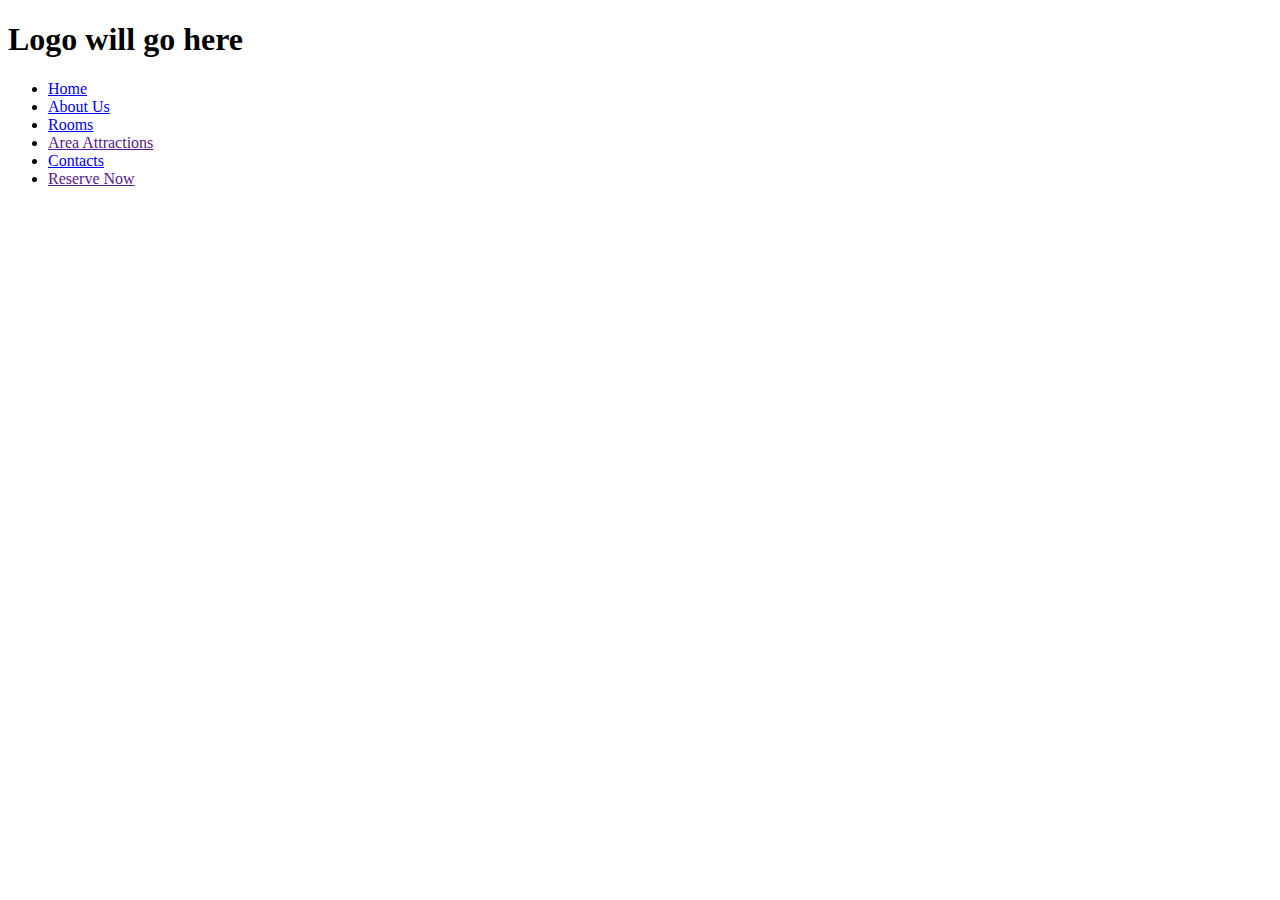
==== AreaAttractions/index.html @ b514b45b "Added a transition to the navbar list items" ====
<!DOCTYPE html>
<html lang="en">
<head>
    <meta charset="UTF-8">
    <meta http-equiv="X-UA-Compatible" content="IE=edge">
    <meta name="viewport" content="width=device-width, initial-scale=1.0">
    <title>Document</title>
</head>
<body>
    <section id="area-attractions-page">
        <section id="navbar">
            <div id="nav-shape">
              <h1 id="logo">Logo will go here</h1>
              <ul id="nav-items">
                <li><a href="/FrontPage/index.html" class="homepage">Home</a></li>
                <li><a href="/AboutUs/index.html" class="about-us">About Us</a></li>
                <li><a href="/RoomsandRates/index.html" class="rooms">Rooms</a></li>
                <li><a href="" class="area-attractions">Area Attractions</a></li>
                <li>
                  <a href="/ContactUsPage/index.html" class="contacts">Contacts</a>
                </li>
                <li><a href="" id="reserve">Reserve Now</a></li>
              </ul>
            </div>
          </section>

          
    </section>
    
</body>
</html>
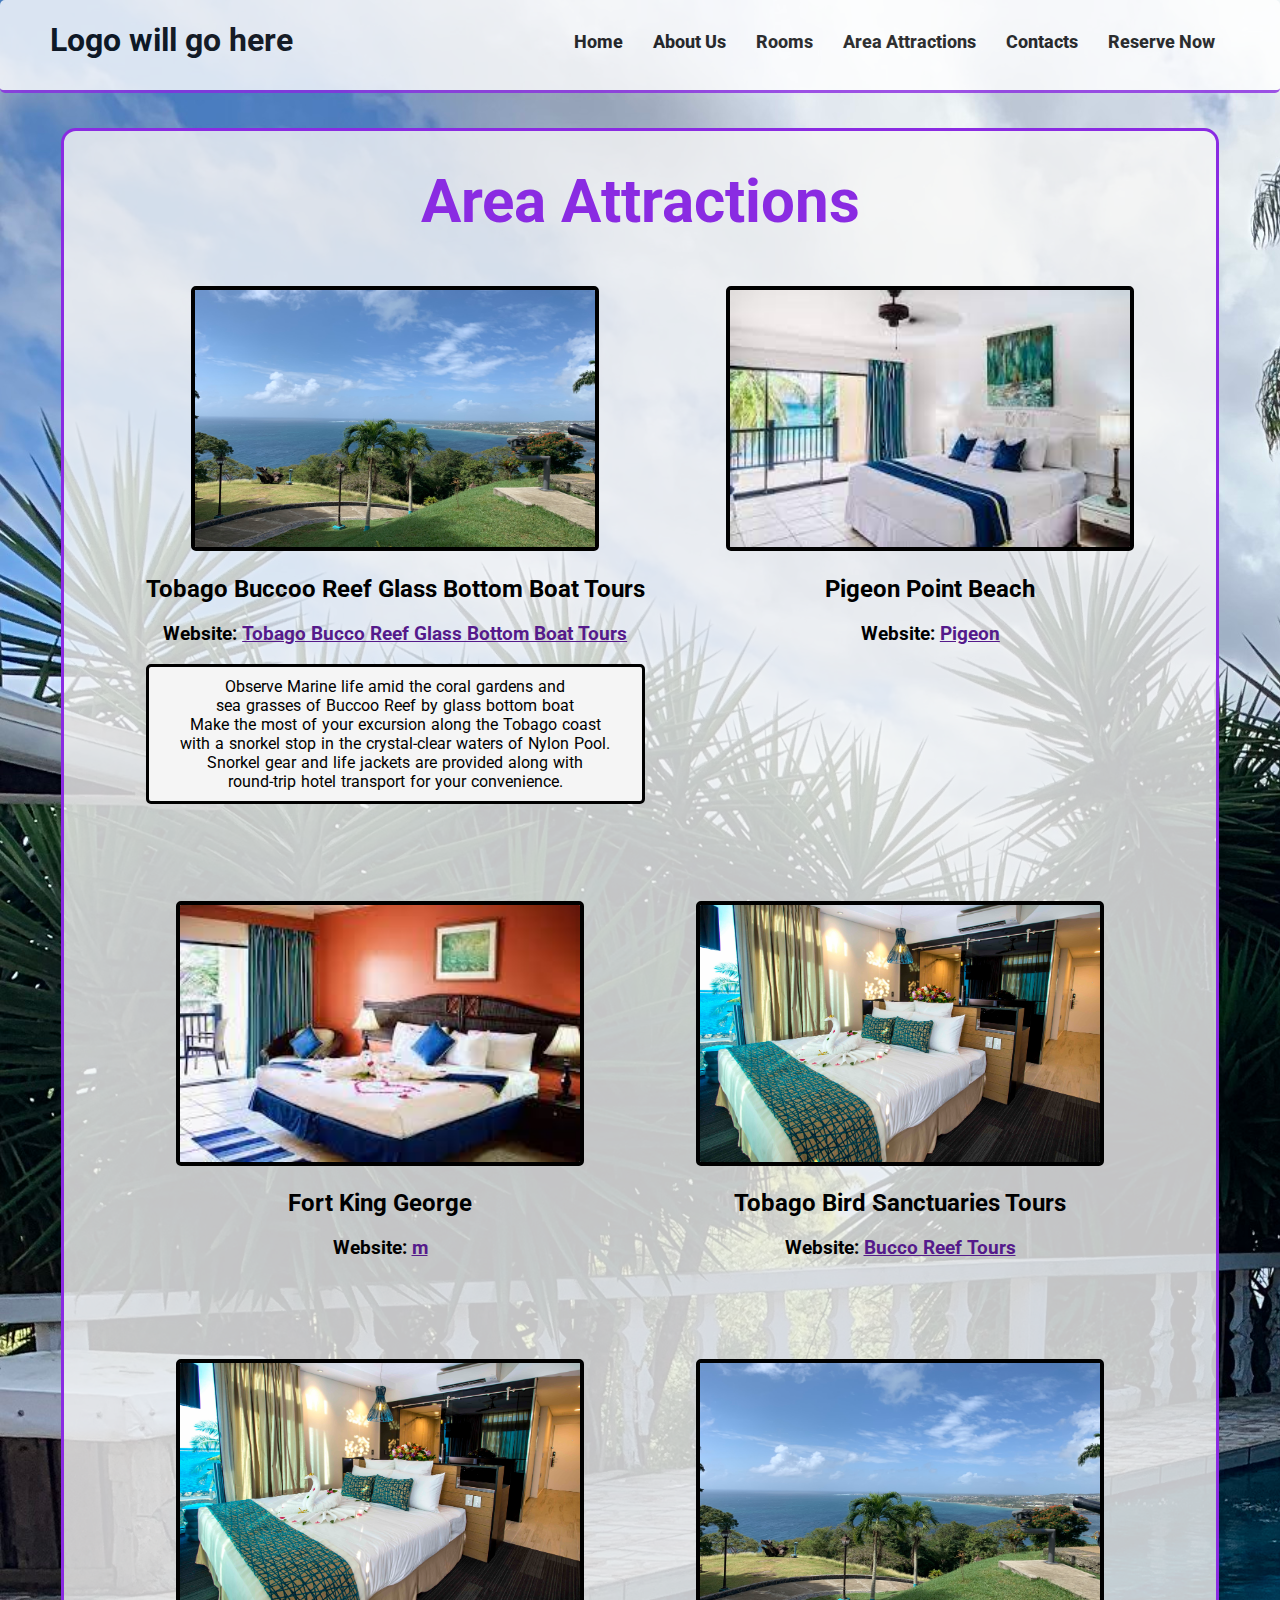
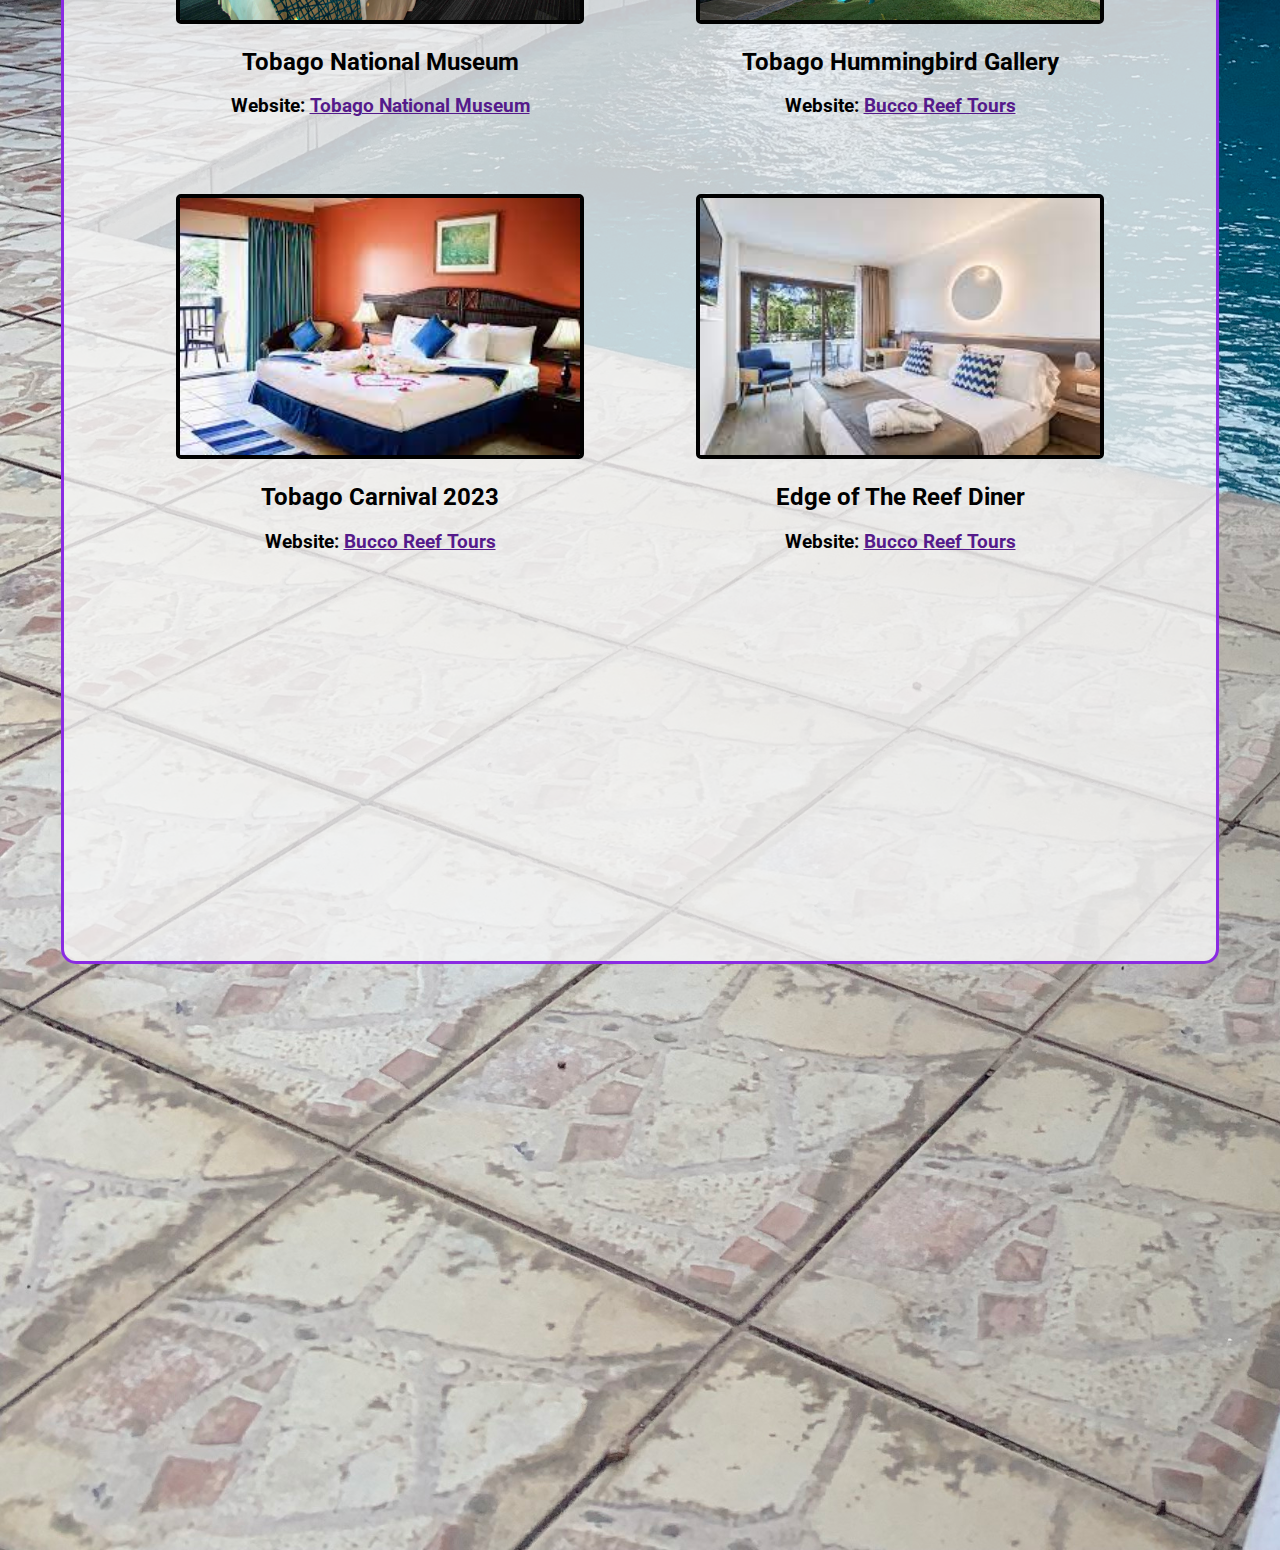
==== commit 35c34255: "complted the spacing betwween area attr photos  next have to but attraction descriptions underneath" ====
--- a/AreaAttractions/index.html
+++ b/AreaAttractions/index.html
@@ -5,23 +5,99 @@
     <meta http-equiv="X-UA-Compatible" content="IE=edge">
     <meta name="viewport" content="width=device-width, initial-scale=1.0">
     <title>Document</title>
+    <link rel="stylesheet" href="style.css">
 </head>
 <body>
     <section id="area-attractions-page">
-        <section id="navbar">
-            <div id="nav-shape">
-              <h1 id="logo">Logo will go here</h1>
-              <ul id="nav-items">
-                <li><a href="/FrontPage/index.html" class="homepage">Home</a></li>
-                <li><a href="/AboutUs/index.html" class="about-us">About Us</a></li>
-                <li><a href="/RoomsandRates/index.html" class="rooms">Rooms</a></li>
-                <li><a href="" class="area-attractions">Area Attractions</a></li>
-                <li>
-                  <a href="/ContactUsPage/index.html" class="contacts">Contacts</a>
-                </li>
-                <li><a href="" id="reserve">Reserve Now</a></li>
-              </ul>
+      <section id="navbar">
+        <div id="nav-shape">
+          <h1 id="logo">Logo will go here</h1>
+          <ul id="nav-items">
+            <li><a href="/FrontPage/index.html" class="homepage">Home</a></li>
+            <li><a href="/AboutUs/index.html" class="about-us">About Us</a></li>
+            <li><a href="/RoomsandRates/index.html" class="rooms">Rooms</a></li>
+            <li><a href="/AreaAttractions/index.html" class="area-attractions">Area Attractions</a></li>
+            <li>
+              <a href="/ContactUsPage/index.html" class="contacts">Contacts</a>
+            </li>
+            <li><a href="" id="reserve">Reserve Now</a></li>
+          </ul>
+        </div>
+      </section>
+      <section id="area-attractions-homepage">
+
+    
+
+        <div id="border">
+
+          <h2 id="header">Area Attractions</h2>
+
+          <div id="container">
+            <div id="row1">
+              <span class="text">
+              <img src="/Images/IMG_4441.jpg" alt="bucco-reef-tour" id="bucco-reef-tour" class="photo">
+               <h2>Tobago Buccoo Reef Glass Bottom Boat Tours</h2>
+              <h3>Website: <a href="">Tobago Bucco Reef Glass Bottom Boat Tours</a></h3>
+              <p class="bio">Observe Marine life amid the coral gardens and <br>
+                 sea grasses of Buccoo Reef by glass bottom boat 
+                 <br>Make the most of your excursion along the Tobago coast
+                 <br> with a snorkel stop in the crystal-clear waters of Nylon Pool.
+                <br> Snorkel gear and life jackets are provided along with
+                <br> round-trip hotel transport for your convenience.</p>
+              </span>
+              <span class="text">
+              <img src="/Images/galleryimage1.jfif" alt="pigeon-point-beach" id="pigeon-point-beach" class="photo">
+              <h2>Pigeon Point Beach</h2>
+              <h3>Website: <a href="">Pigeon</a></h3>
+            </span>
             </div>
+            <div id="row2">
+              <span class="text">
+              <img src="/Images/galleryimage2.jfif" alt="fort-king-george" id="fort-king-george" class="photo">
+              <h2>Fort King George</h2>
+              <h3>Website: <a href="">m</a></h3>
+              </span>
+              <span class="text">
+              <img src="/Images/rooms-rates-homepage.jpg" alt="bird-island" id="bird-island" class="photo">
+              <h2>Tobago Bird Sanctuaries Tours</h2>
+              <h3>Website: <a href="">Bucco Reef Tours</a></h3>
+            </span>
+            </div>
+            <div id="row3">
+              <span class="text">
+              <img src="/Images/rooms-rates-homepage.jpg" alt="tobago-museum" id="tobago-museum" class="photo">
+              <h2>Tobago National Museum</h2>
+              <h3>Website: <a href="">Tobago National Museum</a></h3>
+              </span>
+              <span class="text">
+              <img src="/Images/IMG_4441.jpg" alt="hummingbird-gallery" id="humming-bird-gallery" class="photo">
+              <h2>Tobago Hummingbird Gallery</h2>
+              <h3>Website: <a href="">Bucco Reef Tours</a></h3>
+            </span>
+            </div>
+            <div id="row4">
+              <span class="text">
+              <img src="/Images/galleryimage2.jfif" alt="fort-milford" id="fort-milford" class="photo">
+              <h2>Tobago Carnival 2023</h2>
+              <h3>Website: <a href="">Bucco Reef Tours</a></h3>
+              </span>
+              <span class="text">
+              <img src="/Images/galleryimage3.jfif" alt="edgeofthereef-diner" id="edgeofthereef-diner" class="photo">
+              <h2>Edge of The Reef Diner</h2>
+              <h3>Website: <a href="">Bucco Reef Tours</a></h3>
+            </span>
+            </div>
+          </div>
+
+          
+
+        </div>
+
+
+
+      </section>
+      
+
           </section>
 
           
--- a/AreaAttractions/style.css
+++ b/AreaAttractions/style.css
@@ -0,0 +1,187 @@
+@import url("https://fonts.googleapis.com/css2?family=Roboto:ital,wght@0,100;0,300;0,400;0,500;0,700;0,900;1,100;1,300;1,400;1,500;1,700;1,900&display=swap");
+
+html {
+  scroll-behavior: smooth;
+}
+body {
+  margin: 0;
+  padding: 0;
+  height: 60vh;
+}
+
+* {
+  font-family: Roboto;
+}
+
+#navbar {
+  border-bottom: solid blueviolet 3px;
+  border-radius: 5px;
+  height: 90px;
+  position: fixed;
+  width: 100%;
+  top: 0%;
+  background-color: white;
+  opacity: 0.8;
+  z-index: 9;
+  /* top: -90px;    new change */
+  transition: top 0.3s; /* new change */
+  animation-name: navbarOpacity;
+  animation-timing-function: ease-in-out;
+  animation-duration: 5s;
+  animation-iteration-count: 1;
+}
+
+@keyframes navbarOpacity {
+  0% {
+    opacity: 0;
+  }
+  100% {
+    opacity: 0.8;
+  }
+}
+
+#logo {
+  margin-left: 50px;
+}
+
+#nav-shape {
+  display: flex;
+  justify-content: space-between;
+}
+
+#nav-items {
+  display: flex;
+}
+
+#nav-items > li {
+  list-style-type: none;
+  padding: 15px;
+  font-family: Roboto;
+  font-weight: 800;
+  font-size: 18px;
+  cursor: pointer;
+}
+
+#nav-items > li a:hover {
+  /* new change */
+  background-color: rgba(105, 105, 105, 0.3);
+  padding: 10px;
+  border-radius: 5px;
+  transition: 0.5s;
+}
+
+.homepage {
+  text-decoration: none;
+  color: black;
+}
+
+.about-us {
+  text-decoration: none;
+  color: black;
+}
+
+.rooms {
+  text-decoration: none;
+  color: black;
+}
+
+.area-attractions {
+  text-decoration: none;
+  color: black;
+}
+.contacts {
+  text-decoration: none;
+  color: black;
+}
+
+#reserve {
+  margin-right: 50px;
+  text-decoration: none;
+  color: black;
+}
+
+#area-attractions-page {
+  background-image: url(/Images/tobago-pool-photo.jpg);
+  background-size: cover;
+  background-repeat: no-repeat;
+  background-color: whitesmoke;
+  position: absolute;
+  width: 100%;
+  height: 350vh;
+}
+/*
+ #area-attractions-homepage {
+} */
+
+
+
+#header {
+  text-align: center;
+  font-size: 60px;
+  color: blueviolet;
+  margin-top: 3%;
+}
+
+#border {
+  background-color: rgba(245, 245, 245, 0.8);
+  height: 270vh;
+  width: 90vw;
+  margin-left: auto;
+  margin-right: auto;
+  border-radius: 15px;
+  color: blueviolet;
+  border: solid blueviolet;
+  margin-top: 10%;
+}
+
+#row1 {
+  display: flex;
+  justify-content: space-evenly;
+}
+
+#row2 {
+  display: flex;
+  justify-content: space-evenly;
+  margin-top: 7%;
+}
+
+#row3 {
+  display: flex;
+  justify-content: space-evenly;
+  margin-top: 7%;
+}
+
+#row4 {
+  display: flex;
+  justify-content: space-evenly;
+  margin-top: 5%;
+}
+
+.photo {
+  width: 400px;
+  border: solid black 4px;
+  border-radius: 5px;
+  height: 257px;
+}
+
+.pigeon-point-beach {
+  width: 400px;
+  border: solid black 4px;
+  border-radius: 5px;
+}
+
+.text {
+  display: block;
+  text-align: center;
+  text-decoration: none;
+  color: black;
+}
+
+.bio {
+  border: solid black 3px;
+  background-color: whitesmoke;
+  border-radius: 5px;
+  padding: 10px;
+  word-spacing: 1px;
+  font-size: 16px;
+}
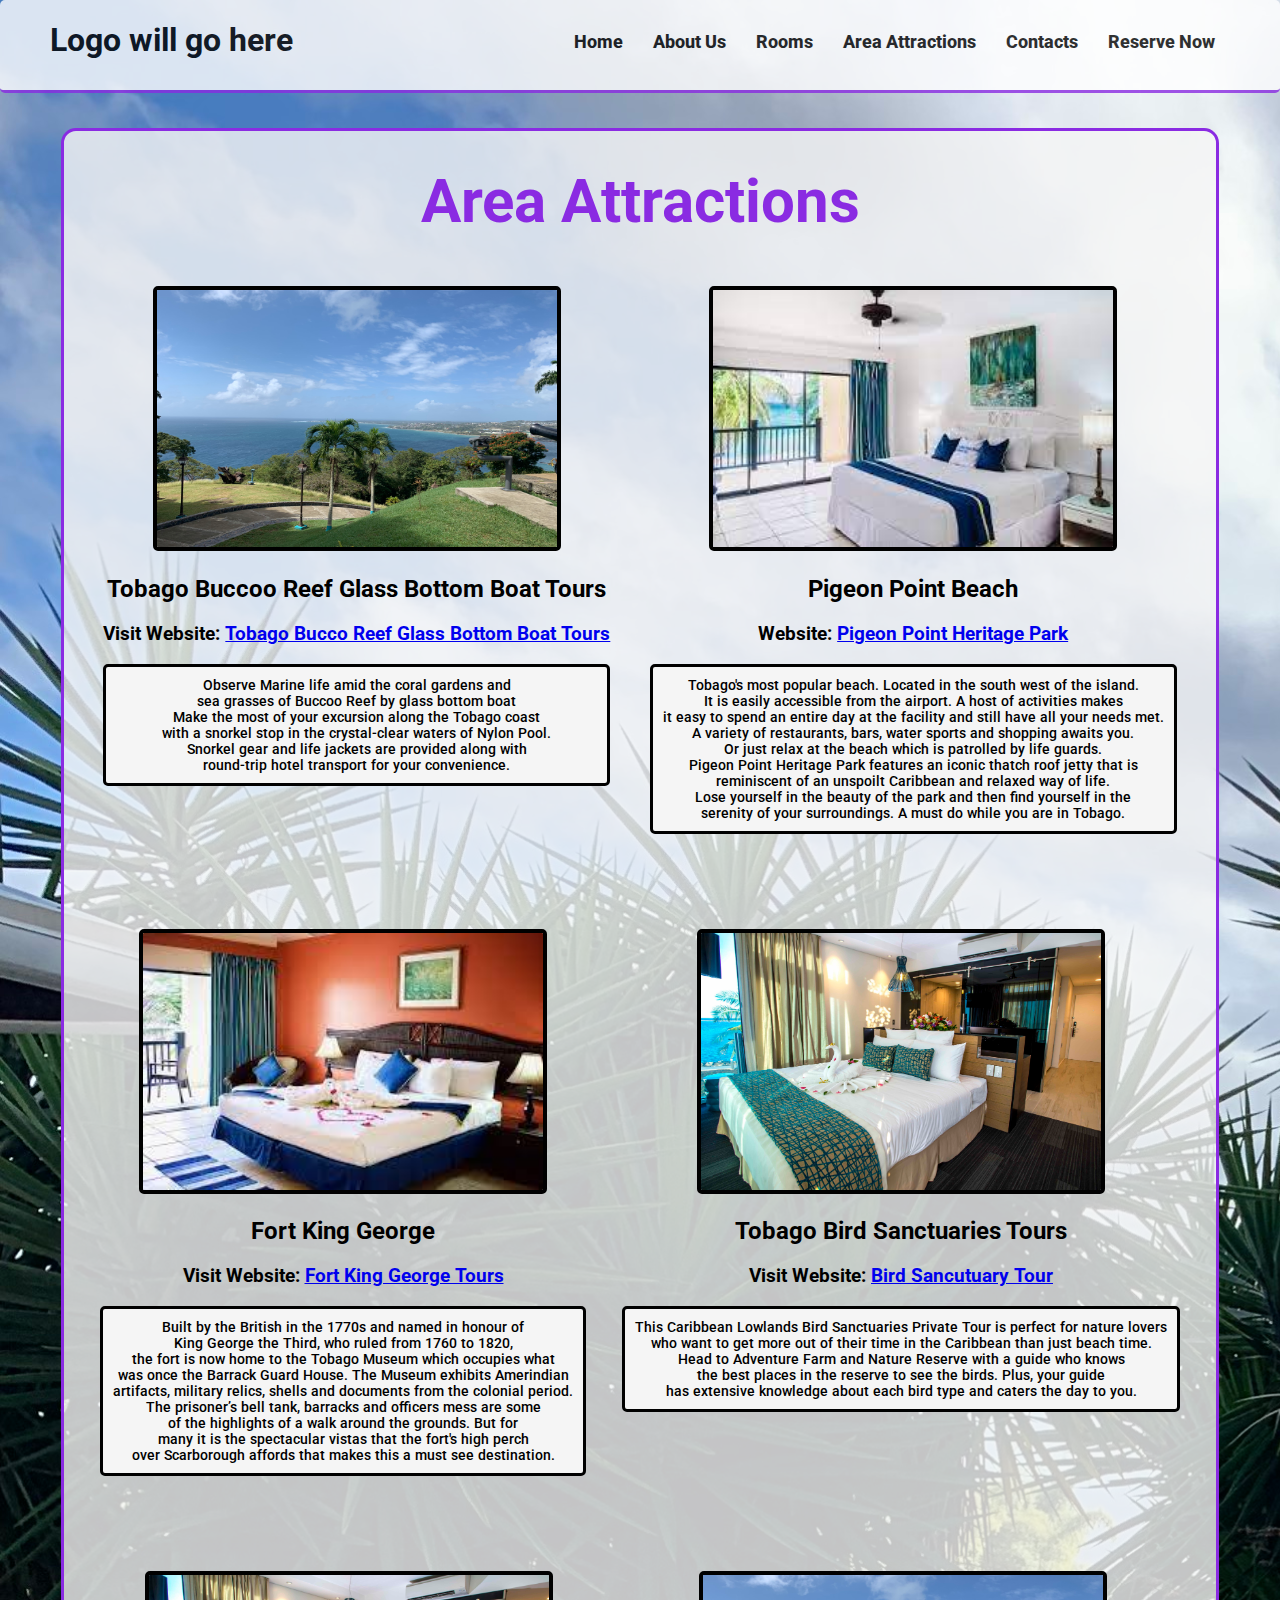
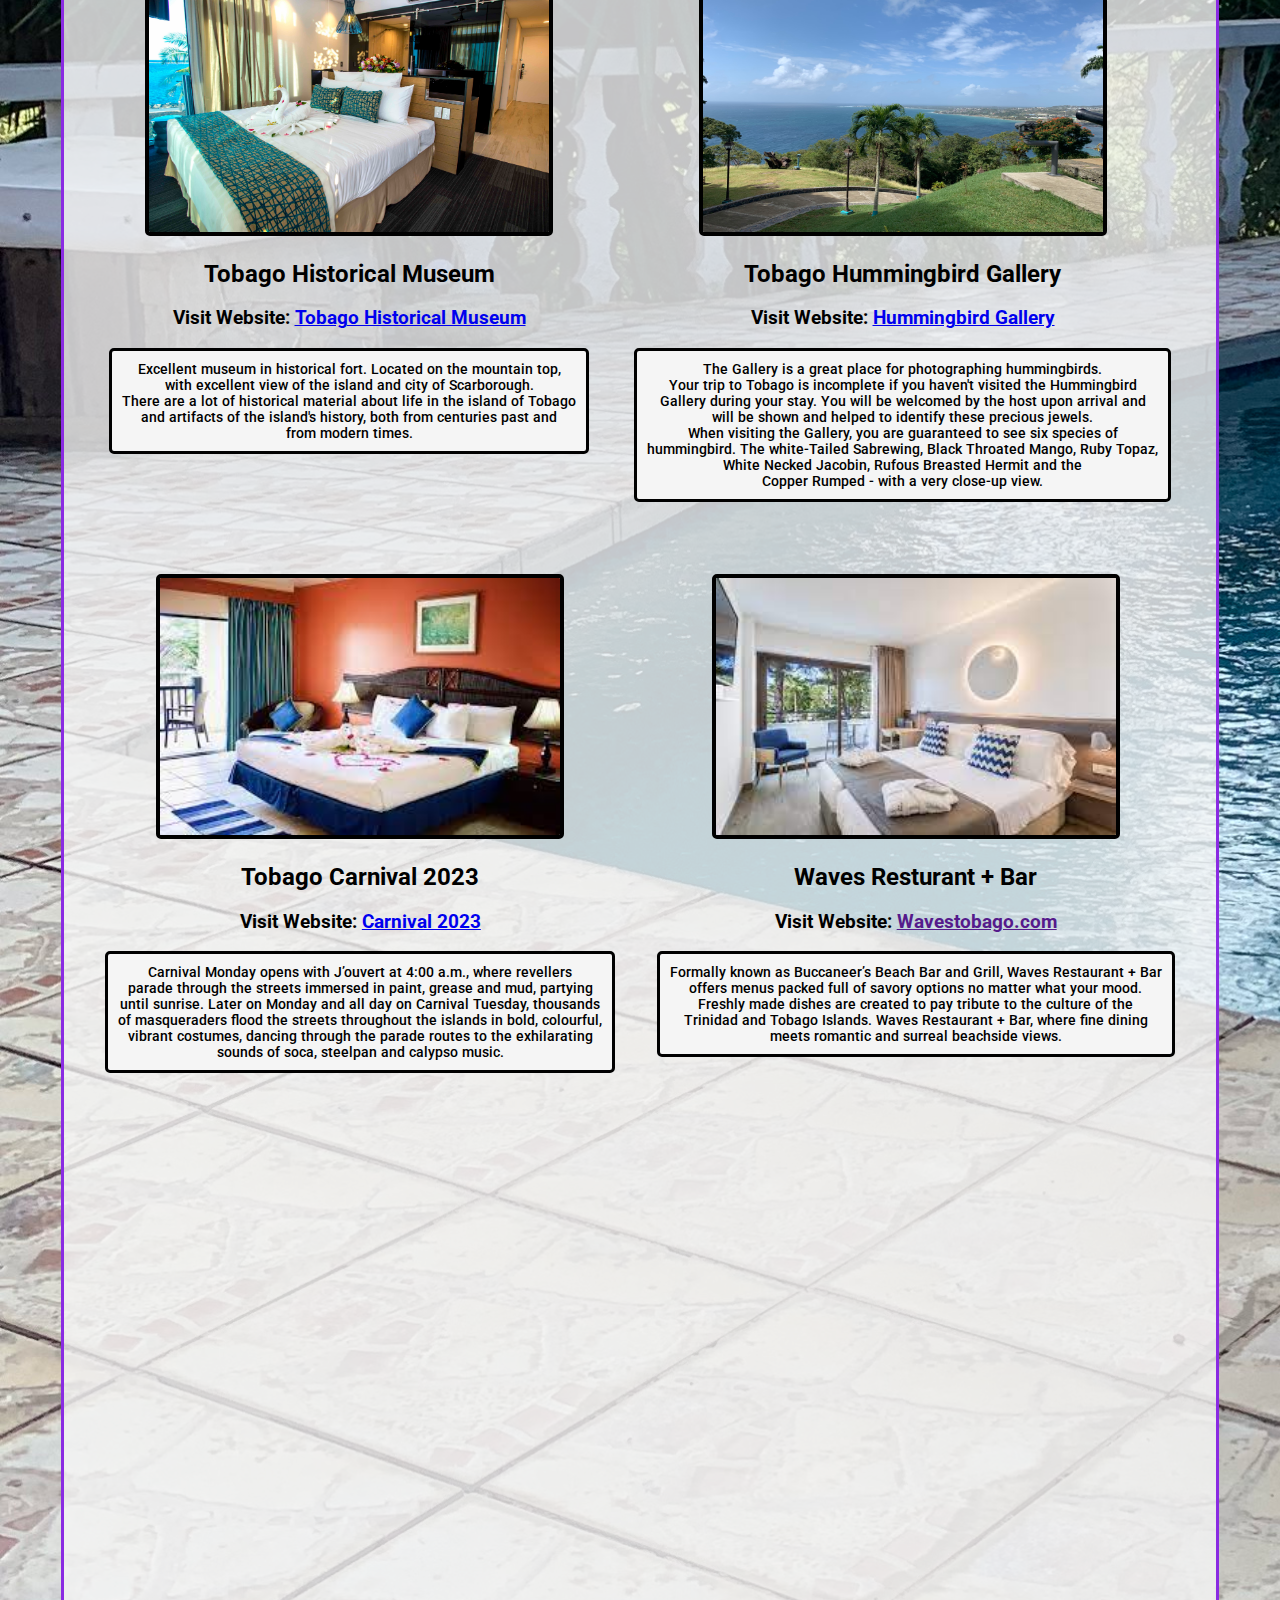
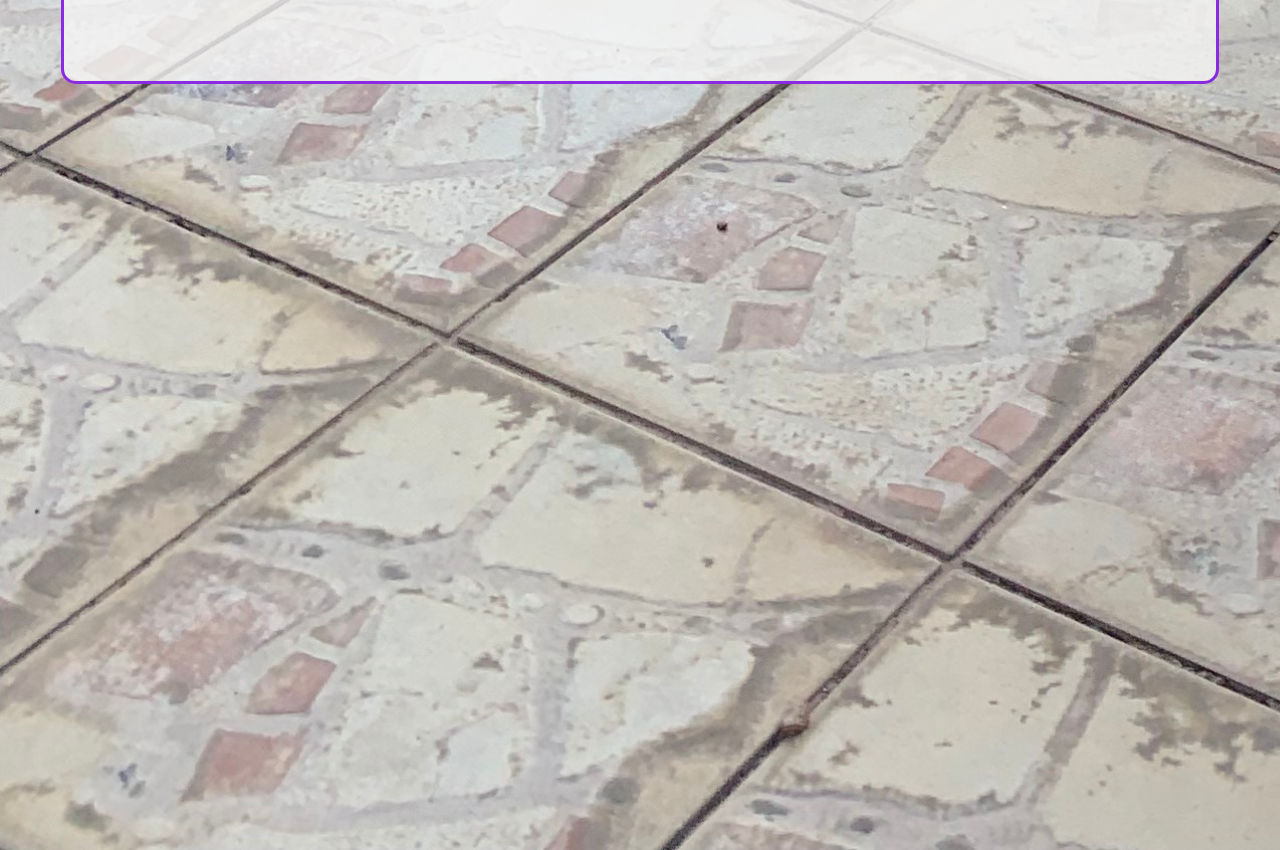
==== commit 68659d24: "area attractions completed with area attractions completed with links to various websites to go to i" ====
--- a/AreaAttractions/index.html
+++ b/AreaAttractions/index.html
@@ -37,7 +37,7 @@
               <span class="text">
               <img src="/Images/IMG_4441.jpg" alt="bucco-reef-tour" id="bucco-reef-tour" class="photo">
                <h2>Tobago Buccoo Reef Glass Bottom Boat Tours</h2>
-              <h3>Website: <a href="">Tobago Bucco Reef Glass Bottom Boat Tours</a></h3>
+              <h3>Visit Website: <a href="https://www.tripadvisor.ca/AttractionProductReview-g1026381-d11482825-Tobago_Buccoo_Reef_Glass_Bottom_Boat_Tour-Crown_Point_Tobago_Trinidad_and_Tobago.html">Tobago Bucco Reef Glass Bottom Boat Tours</a></h3>
               <p class="bio">Observe Marine life amid the coral gardens and <br>
                  sea grasses of Buccoo Reef by glass bottom boat 
                  <br>Make the most of your excursion along the Tobago coast
@@ -48,43 +48,92 @@
               <span class="text">
               <img src="/Images/galleryimage1.jfif" alt="pigeon-point-beach" id="pigeon-point-beach" class="photo">
               <h2>Pigeon Point Beach</h2>
-              <h3>Website: <a href="">Pigeon</a></h3>
+              <h3>Website: <a href="http://www.pigeonpoint.tt/">Pigeon Point Heritage Park</a></h3>
+              <p class="bio">Tobago's most popular beach. Located in the south west of the island. 
+                <br>It is easily accessible from the airport. A host of activities makes 
+                <br>it easy to spend an entire day at the facility and still have all your needs met.
+                <br> A variety of restaurants, bars, water sports and shopping awaits you.
+                <br> Or just relax at the beach which is patrolled by life guards.
+                <br> Pigeon Point Heritage Park features an iconic thatch roof jetty that is 
+                <br>reminiscent of an unspoilt Caribbean and relaxed way of life.
+                <br> Lose yourself in the beauty of the park and then find yourself in the 
+                <br> serenity of your surroundings. A must do while you are in Tobago.
+              </p>
             </span>
             </div>
             <div id="row2">
               <span class="text">
               <img src="/Images/galleryimage2.jfif" alt="fort-king-george" id="fort-king-george" class="photo">
               <h2>Fort King George</h2>
-              <h3>Website: <a href="">m</a></h3>
+              <h3>Visit Website: <a href="https://www.destinationtnt.com/fort-king-george/">Fort King George Tours</a></h3>
+              <p class="bio">Built by the British in the 1770s and named in honour of 
+                <br>King George the Third, who ruled from 1760 to 1820, 
+                <br>the fort is now home to the Tobago Museum which occupies what 
+                <br>was once the Barrack Guard House. The Museum exhibits Amerindian 
+                <br>artifacts, military relics, shells and documents from the colonial period.
+                <br>The prisoner’s bell tank, barracks and officers mess are some
+                <br> of the highlights of a walk around the grounds. But for
+                <br> many it is the spectacular vistas that the fort's high perch
+                <br> over Scarborough affords that makes this a must see destination.</p>
               </span>
               <span class="text">
               <img src="/Images/rooms-rates-homepage.jpg" alt="bird-island" id="bird-island" class="photo">
               <h2>Tobago Bird Sanctuaries Tours</h2>
-              <h3>Website: <a href="">Bucco Reef Tours</a></h3>
+              <h3>Visit Website: <a href="https://www.tripadvisor.ca/AttractionProductReview-g1185865-d18343037-Bird_Sanctuaries_Tour-Lowlands_Tobago_Trinidad_and_Tobago.html">Bird Sancutuary Tour</a></h3>
+              <p class="bio">This Caribbean Lowlands Bird Sanctuaries Private Tour is perfect for nature lovers
+                <br> who want to get more out of their time in the Caribbean than just beach time.
+                <br> Head to Adventure Farm and Nature Reserve with a guide who knows
+                <br> the best places in the reserve to see the birds. Plus, your guide 
+                <br>has extensive knowledge about each bird type and caters the day to you.</p>
             </span>
             </div>
             <div id="row3">
               <span class="text">
               <img src="/Images/rooms-rates-homepage.jpg" alt="tobago-museum" id="tobago-museum" class="photo">
-              <h2>Tobago National Museum</h2>
-              <h3>Website: <a href="">Tobago National Museum</a></h3>
+              <h2>Tobago Historical Museum</h2>
+              <h3>Visit Website: <a href="https://www.facebook.com/TobagoMuseum/">Tobago Historical Museum</a></h3>
+              <p class="bio">
+                Excellent museum in historical fort. Located on the mountain top,
+                <br> with excellent view of the island and city of Scarborough.
+                <br> There are a lot of historical material about life in the island of Tobago
+                <br> and artifacts of the island's history, both from centuries past and<br> from modern times.
+              </p>
               </span>
               <span class="text">
               <img src="/Images/IMG_4441.jpg" alt="hummingbird-gallery" id="humming-bird-gallery" class="photo">
               <h2>Tobago Hummingbird Gallery</h2>
-              <h3>Website: <a href="">Bucco Reef Tours</a></h3>
+              <h3>Visit Website: <a href="https://www.newtongeorge.com/hummingbirds.htm">Hummingbird Gallery</a></h3>
+              <p class="bio">The Gallery is a great place for photographing hummingbirds.
+                <br> Your trip to Tobago is incomplete if you haven't visited the Hummingbird 
+                <br>Gallery during your stay. You will be welcomed by the host upon arrival and 
+                <br>will be shown and helped to identify these precious jewels.
+                <br>When visiting the Gallery, you are guaranteed to see six species of 
+                <br>hummingbird. The white-Tailed Sabrewing, Black Throated Mango, Ruby Topaz,
+                <br> White Necked Jacobin, Rufous Breasted Hermit and the 
+                <br>Copper Rumped - with a very close-up view.</p>
             </span>
             </div>
             <div id="row4">
               <span class="text">
               <img src="/Images/galleryimage2.jfif" alt="fort-milford" id="fort-milford" class="photo">
               <h2>Tobago Carnival 2023</h2>
-              <h3>Website: <a href="">Bucco Reef Tours</a></h3>
+              <h3>Visit Website: <a href="https://www.insandoutstt.com/events/tobago-carnival-2023#:~:text=October%2027th%2D%2029th%202023&text=Peel%20back%20the%20layers%20to,you%20won't%20soon%20forget!">Carnival 2023</a></h3>
+              <p class="bio">Carnival Monday opens with J’ouvert at 4:00 a.m., where revellers 
+                <br>parade through the streets immersed in paint, grease and mud, partying 
+                <br>until sunrise. Later on Monday and all day on Carnival Tuesday, thousands 
+                <br> of masqueraders flood the streets throughout the islands in bold, colourful, 
+                <br>vibrant costumes, dancing through the parade routes to the exhilarating 
+                <br>sounds of soca, steelpan and calypso music.</p>
               </span>
               <span class="text">
-              <img src="/Images/galleryimage3.jfif" alt="edgeofthereef-diner" id="edgeofthereef-diner" class="photo">
-              <h2>Edge of The Reef Diner</h2>
-              <h3>Website: <a href="">Bucco Reef Tours</a></h3>
+              <img src="/Images/galleryimage3.jfif" alt="edgeofthereef-diner" id="wavesbar" class="photo">
+              <h2>Waves Resturant + Bar</h2>
+              <h3>Visit Website: <a href="">Wavestobago.com</a></h3>
+              <p class="bio">Formally known as Buccaneer’s Beach Bar and Grill, Waves Restaurant + Bar 
+                <br>offers menus packed full of savory options no matter what your mood.
+                <br>Freshly made dishes are created to pay tribute to the culture of the 
+                <br>Trinidad and Tobago Islands. Waves Restaurant + Bar, where fine dining
+                <br> meets romantic and surreal beachside views.</p>
             </span>
             </div>
           </div>
--- a/AreaAttractions/style.css
+++ b/AreaAttractions/style.css
@@ -107,7 +107,7 @@
   background-color: whitesmoke;
   position: absolute;
   width: 100%;
-  height: 350vh;
+  height: 450vh;
 }
 /*
  #area-attractions-homepage {
@@ -124,7 +124,7 @@
 
 #border {
   background-color: rgba(245, 245, 245, 0.8);
-  height: 270vh;
+  height: 350vh;
   width: 90vw;
   margin-left: auto;
   margin-right: auto;
@@ -183,5 +183,6 @@
   border-radius: 5px;
   padding: 10px;
   word-spacing: 1px;
-  font-size: 16px;
+  font-size: 14px;
+  font-weight: 500;
 }
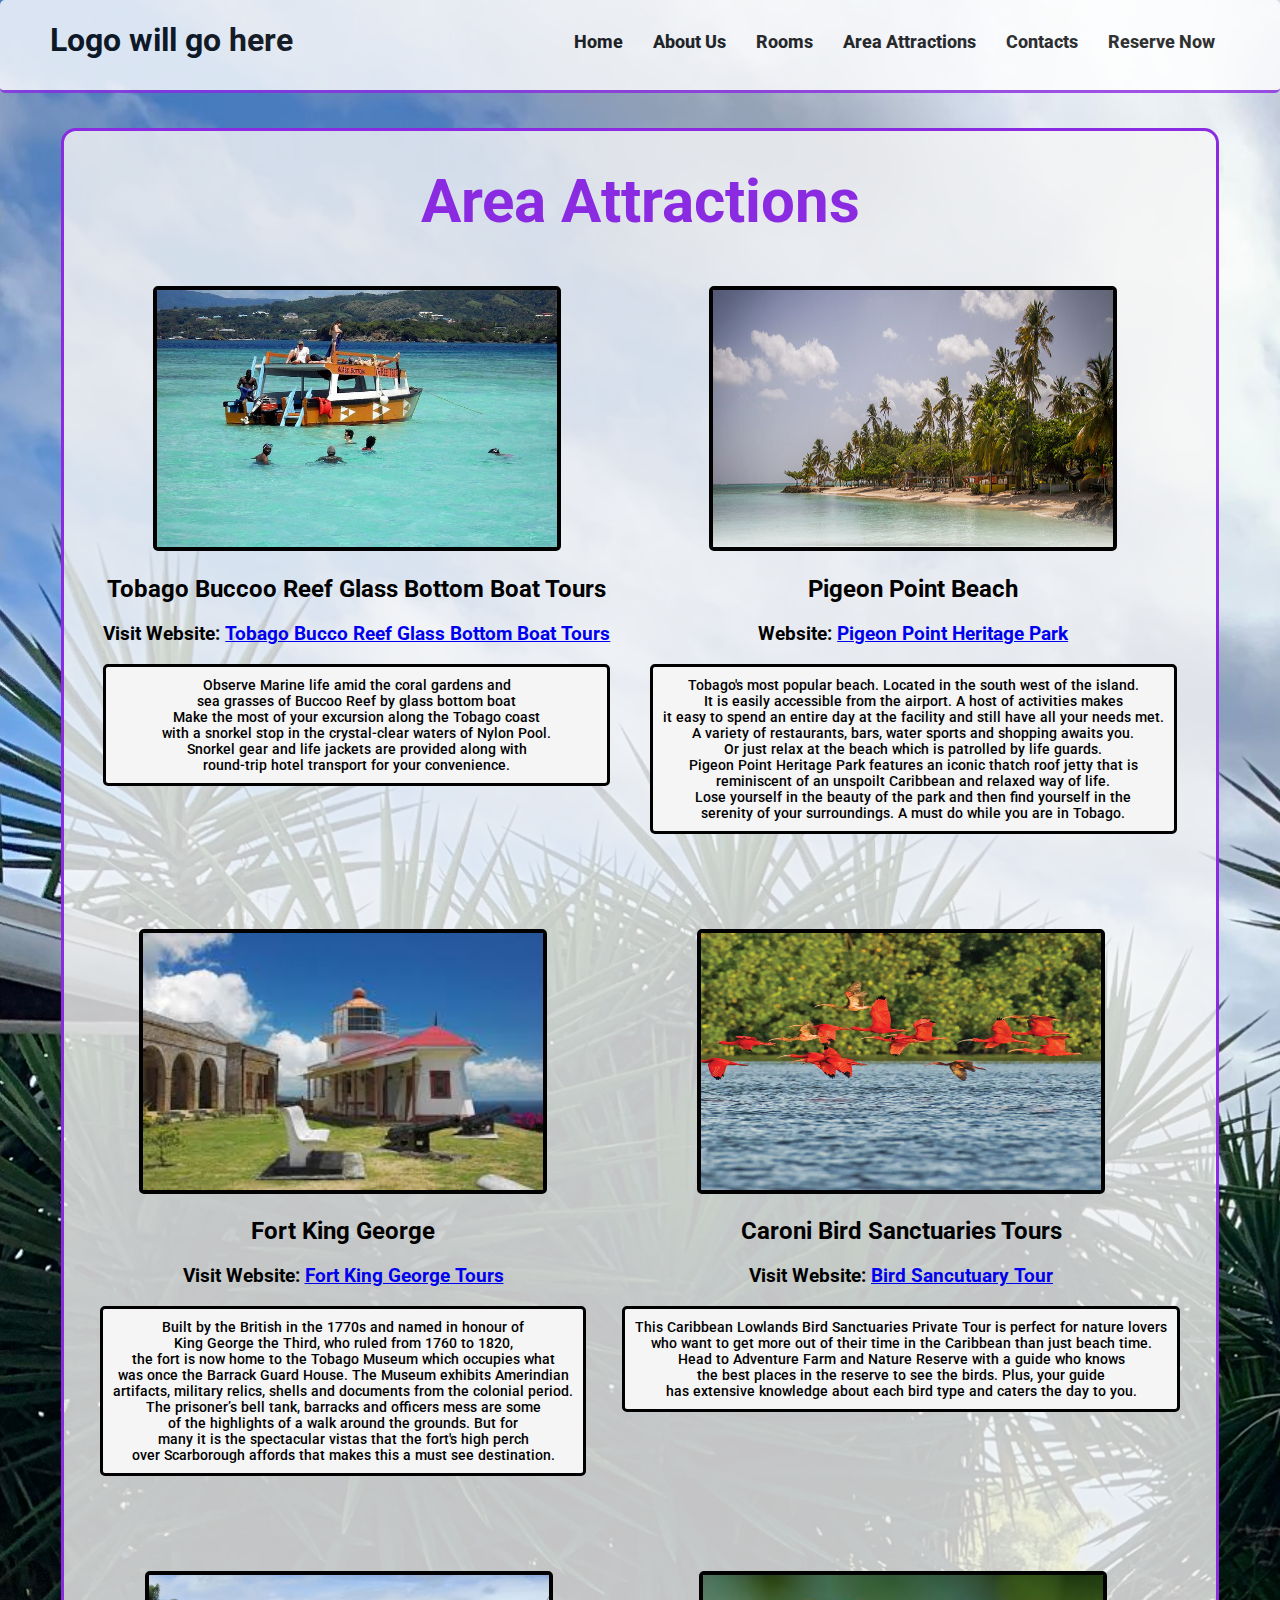
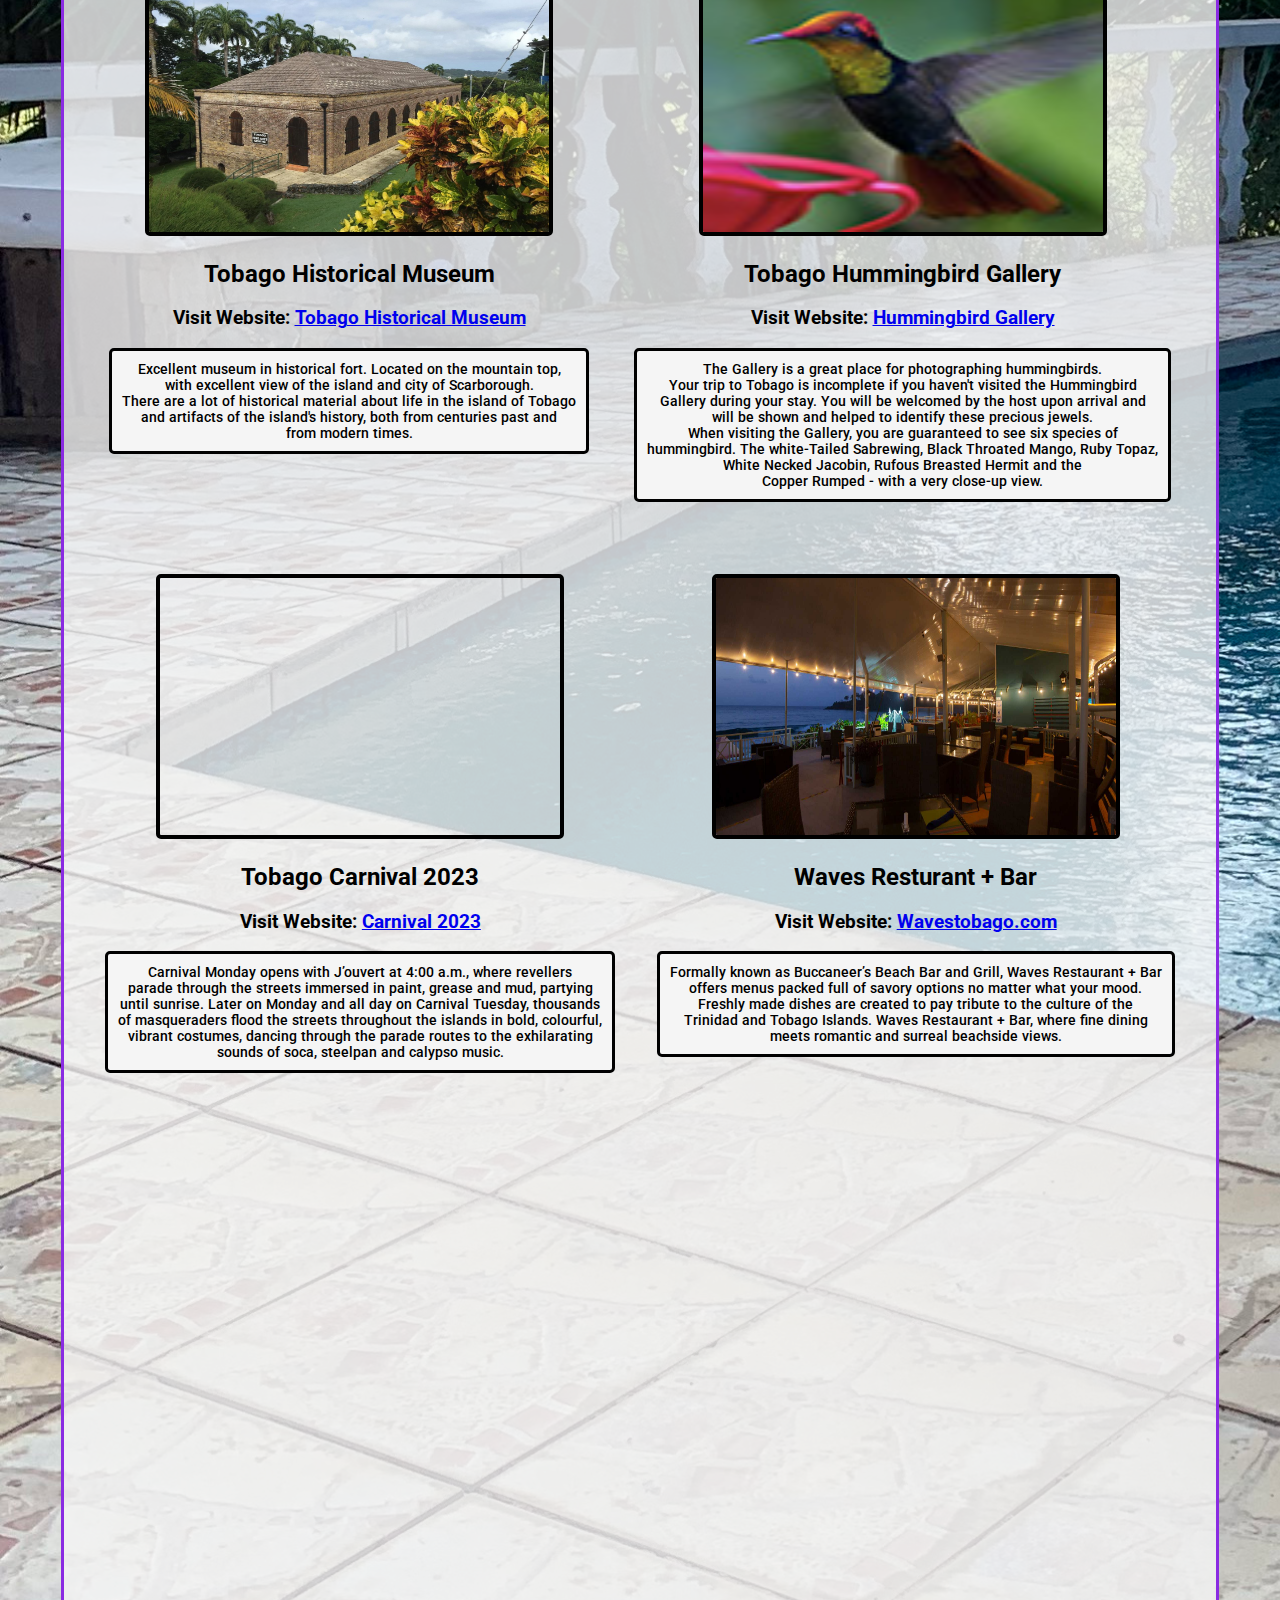
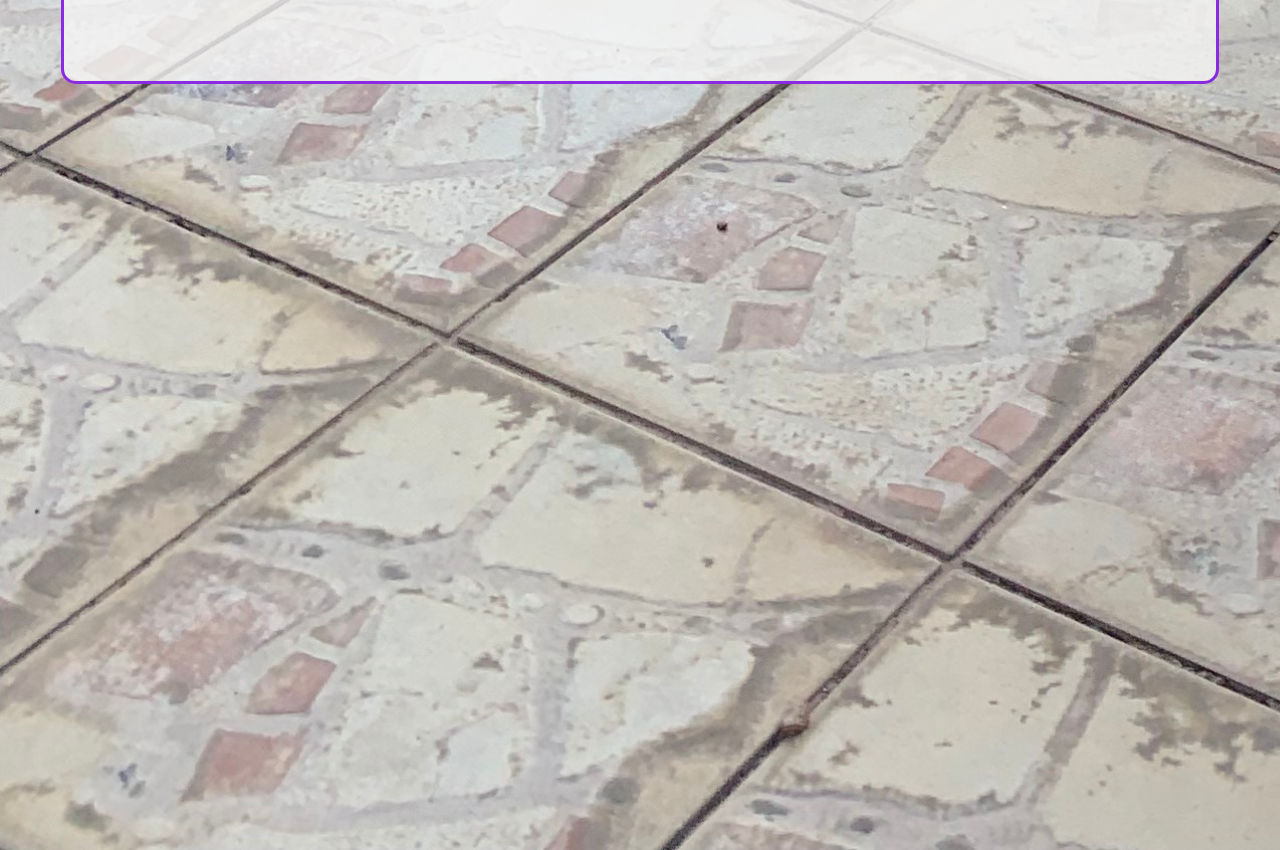
==== commit 46b4e8cc: "added photos andvideos to the areaattractions page" ====
--- a/AreaAttractions/index.html
+++ b/AreaAttractions/index.html
@@ -35,7 +35,7 @@
           <div id="container">
             <div id="row1">
               <span class="text">
-              <img src="/Images/IMG_4441.jpg" alt="bucco-reef-tour" id="bucco-reef-tour" class="photo">
+              <img src="/Images/buccoo_reef_photo.jpg" alt="bucco-reef-tour" id="bucco-reef-tour" class="photo">
                <h2>Tobago Buccoo Reef Glass Bottom Boat Tours</h2>
               <h3>Visit Website: <a href="https://www.tripadvisor.ca/AttractionProductReview-g1026381-d11482825-Tobago_Buccoo_Reef_Glass_Bottom_Boat_Tour-Crown_Point_Tobago_Trinidad_and_Tobago.html">Tobago Bucco Reef Glass Bottom Boat Tours</a></h3>
               <p class="bio">Observe Marine life amid the coral gardens and <br>
@@ -46,7 +46,7 @@
                 <br> round-trip hotel transport for your convenience.</p>
               </span>
               <span class="text">
-              <img src="/Images/galleryimage1.jfif" alt="pigeon-point-beach" id="pigeon-point-beach" class="photo">
+              <img src="/Images/beaches_main_splash_pigeon.jpg" alt="pigeon-point-beach" id="pigeon-point-beach" class="photo">
               <h2>Pigeon Point Beach</h2>
               <h3>Website: <a href="http://www.pigeonpoint.tt/">Pigeon Point Heritage Park</a></h3>
               <p class="bio">Tobago's most popular beach. Located in the south west of the island. 
@@ -63,7 +63,7 @@
             </div>
             <div id="row2">
               <span class="text">
-              <img src="/Images/galleryimage2.jfif" alt="fort-king-george" id="fort-king-george" class="photo">
+              <img src="/Images/fortkinggeorge.jfif" alt="fort-king-george" id="fort-king-george" class="photo">
               <h2>Fort King George</h2>
               <h3>Visit Website: <a href="https://www.destinationtnt.com/fort-king-george/">Fort King George Tours</a></h3>
               <p class="bio">Built by the British in the 1770s and named in honour of 
@@ -77,9 +77,9 @@
                 <br> over Scarborough affords that makes this a must see destination.</p>
               </span>
               <span class="text">
-              <img src="/Images/rooms-rates-homepage.jpg" alt="bird-island" id="bird-island" class="photo">
-              <h2>Tobago Bird Sanctuaries Tours</h2>
-              <h3>Visit Website: <a href="https://www.tripadvisor.ca/AttractionProductReview-g1185865-d18343037-Bird_Sanctuaries_Tour-Lowlands_Tobago_Trinidad_and_Tobago.html">Bird Sancutuary Tour</a></h3>
+              <img src="/Images/caroni_bird_sanctuary.jpg" alt="bird-island" id="bird-island" class="photo">
+              <h2>Caroni Bird Sanctuaries Tours</h2>
+              <h3>Visit Website: <a href="https://caronibirdsanctuary.com/">Bird Sancutuary Tour</a></h3>
               <p class="bio">This Caribbean Lowlands Bird Sanctuaries Private Tour is perfect for nature lovers
                 <br> who want to get more out of their time in the Caribbean than just beach time.
                 <br> Head to Adventure Farm and Nature Reserve with a guide who knows
@@ -89,7 +89,7 @@
             </div>
             <div id="row3">
               <span class="text">
-              <img src="/Images/rooms-rates-homepage.jpg" alt="tobago-museum" id="tobago-museum" class="photo">
+              <img src="/Images/tobago-historical-museum.jpg" alt="tobago-museum" id="tobago-museum" class="photo">
               <h2>Tobago Historical Museum</h2>
               <h3>Visit Website: <a href="https://www.facebook.com/TobagoMuseum/">Tobago Historical Museum</a></h3>
               <p class="bio">
@@ -100,7 +100,7 @@
               </p>
               </span>
               <span class="text">
-              <img src="/Images/IMG_4441.jpg" alt="hummingbird-gallery" id="humming-bird-gallery" class="photo">
+              <img src="/Images/humgallery.jpg" alt="hummingbird-gallery" id="humming-bird-gallery" class="photo">
               <h2>Tobago Hummingbird Gallery</h2>
               <h3>Visit Website: <a href="https://www.newtongeorge.com/hummingbirds.htm">Hummingbird Gallery</a></h3>
               <p class="bio">The Gallery is a great place for photographing hummingbirds.
@@ -115,7 +115,7 @@
             </div>
             <div id="row4">
               <span class="text">
-              <img src="/Images/galleryimage2.jfif" alt="fort-milford" id="fort-milford" class="photo">
+                <iframe width="400" height="257" src="https://www.youtube.com/embed/ozTnR1EjR_Y" title="YouTube video player" frameborder="0" allow="accelerometer; autoplay; clipboard-write; encrypted-media; gyroscope; picture-in-picture; web-share" allowfullscreen class="photo"></iframe>
               <h2>Tobago Carnival 2023</h2>
               <h3>Visit Website: <a href="https://www.insandoutstt.com/events/tobago-carnival-2023#:~:text=October%2027th%2D%2029th%202023&text=Peel%20back%20the%20layers%20to,you%20won't%20soon%20forget!">Carnival 2023</a></h3>
               <p class="bio">Carnival Monday opens with J’ouvert at 4:00 a.m., where revellers 
@@ -126,9 +126,9 @@
                 <br>sounds of soca, steelpan and calypso music.</p>
               </span>
               <span class="text">
-              <img src="/Images/galleryimage3.jfif" alt="edgeofthereef-diner" id="wavesbar" class="photo">
+              <img src="/Images/waves tobago.jpg" alt="edgeofthereef-diner" id="wavesbar" class="photo">
               <h2>Waves Resturant + Bar</h2>
-              <h3>Visit Website: <a href="">Wavestobago.com</a></h3>
+              <h3>Visit Website: <a href="https://wavestobago.com/">Wavestobago.com</a></h3>
               <p class="bio">Formally known as Buccaneer’s Beach Bar and Grill, Waves Restaurant + Bar 
                 <br>offers menus packed full of savory options no matter what your mood.
                 <br>Freshly made dishes are created to pay tribute to the culture of the 
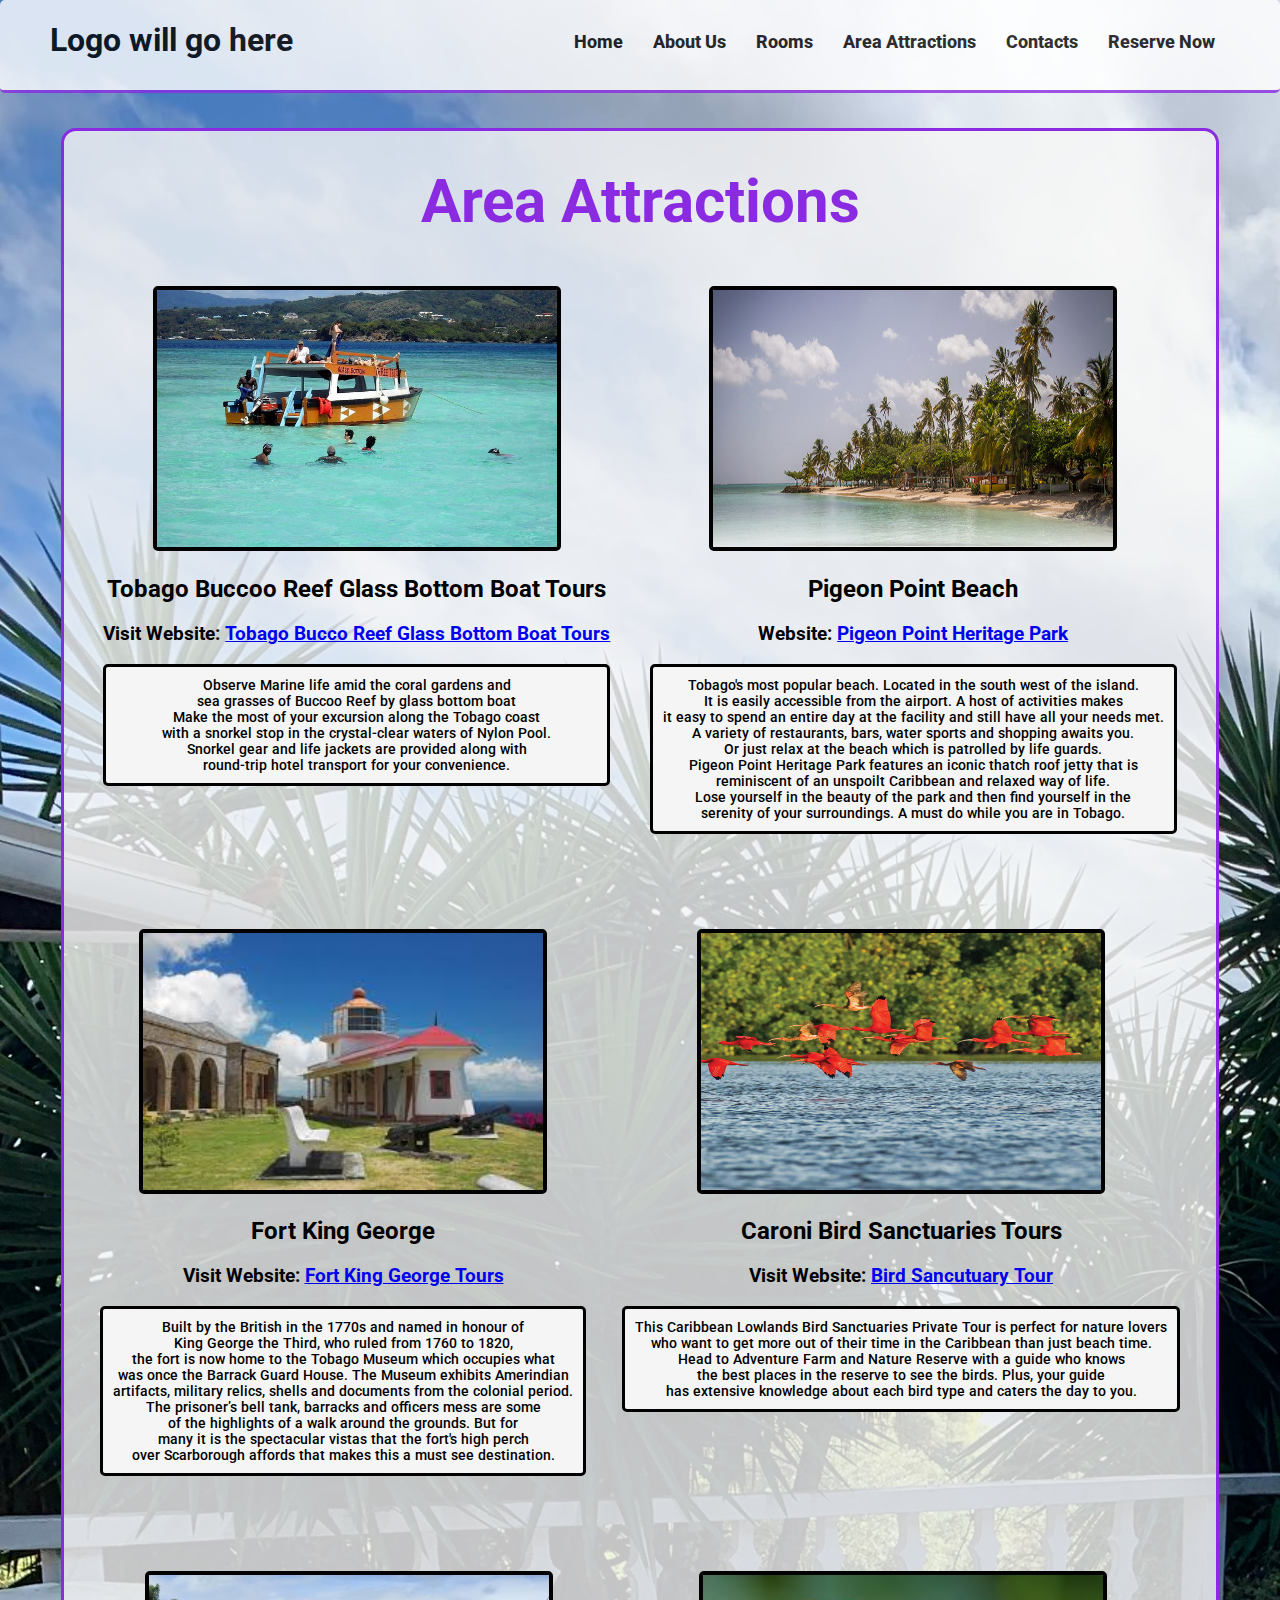
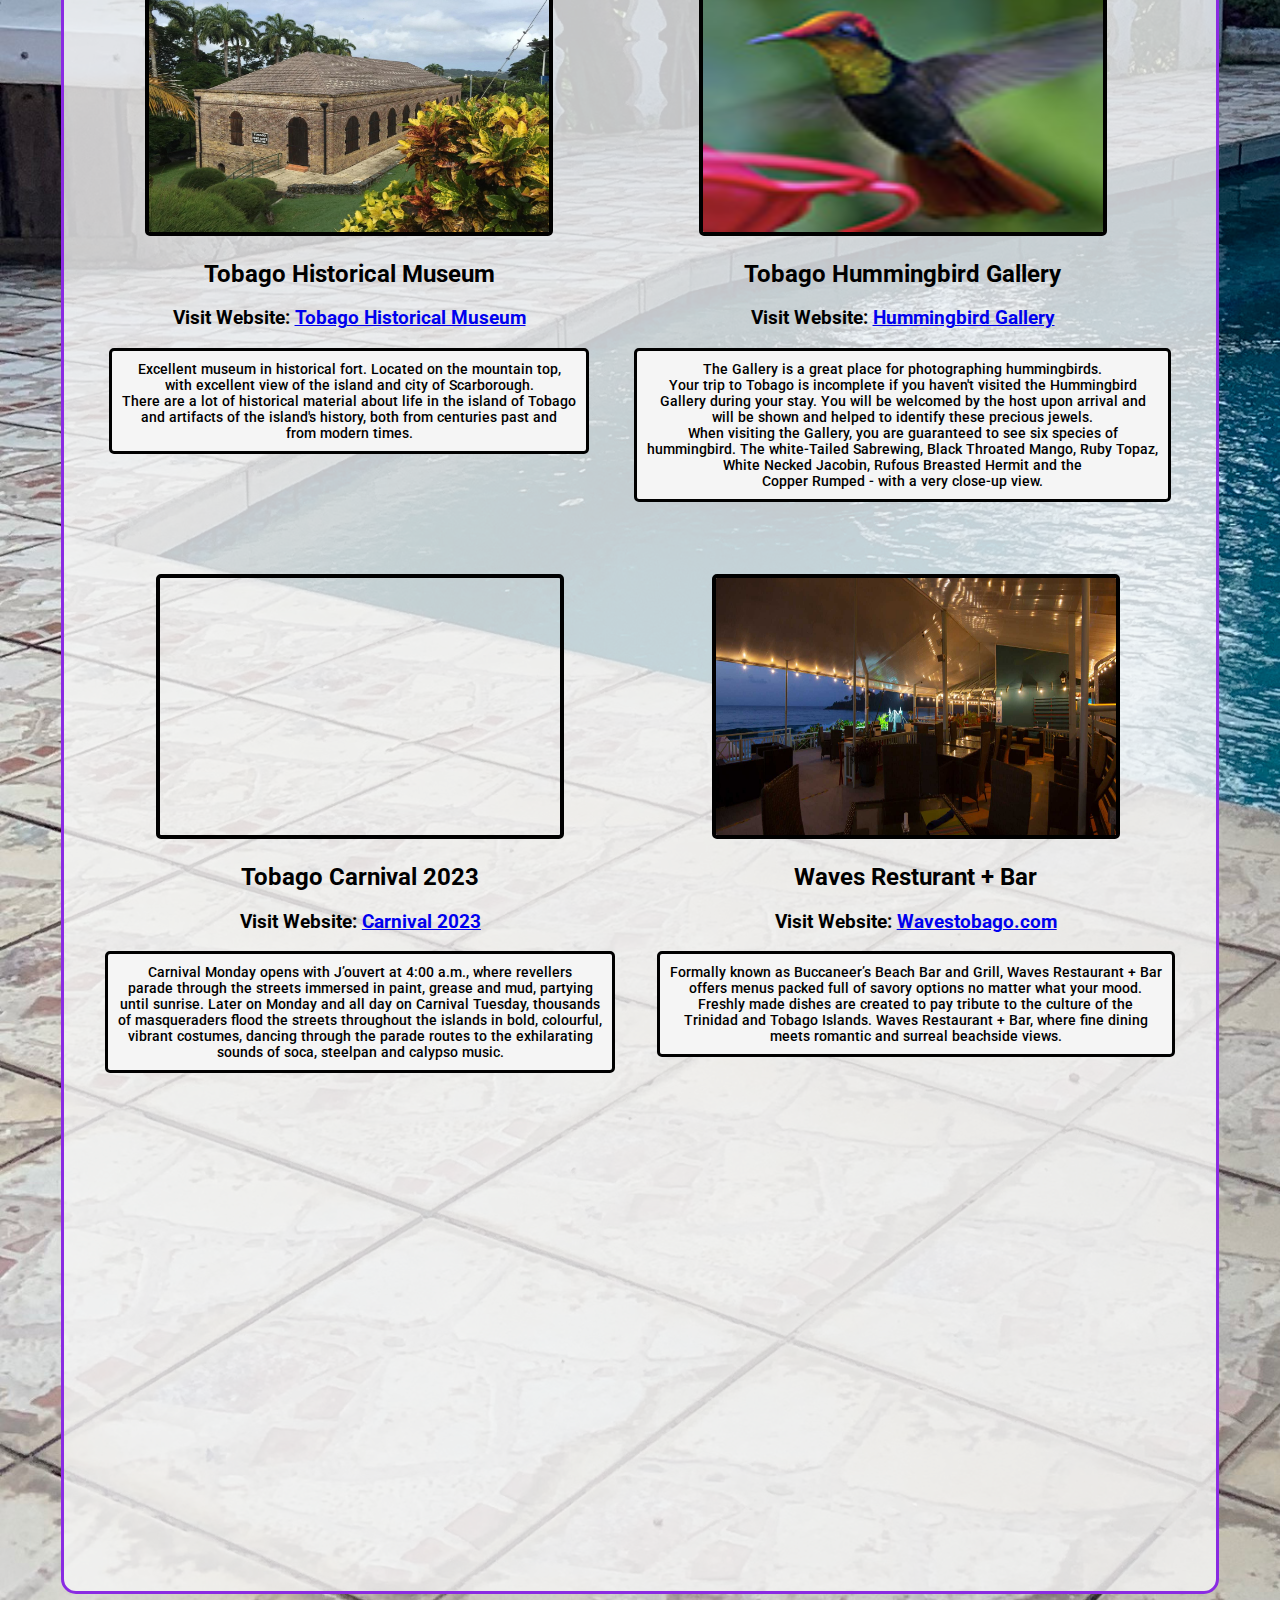
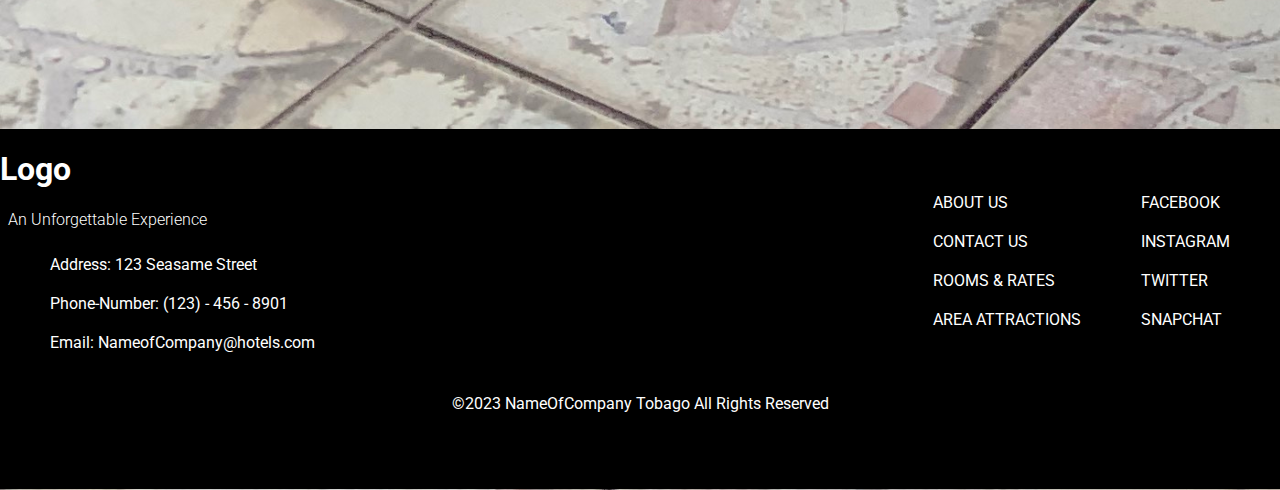
==== commit a9fe67ed: "area attractions page complete I added the final bottom navbar to the area attractions page" ====
--- a/AreaAttractions/index.html
+++ b/AreaAttractions/index.html
@@ -136,21 +136,55 @@
                 <br> meets romantic and surreal beachside views.</p>
             </span>
             </div>
-          </div>
-
-          
+          </div>  
 
         </div>
 
+      </section>
 
+      <section id="footer-contact-info">
+        <div class="bottom-border">
+          <div>
+            <h1>Logo</h1>
+            <p class="footer-slogan">An Unforgettable Experience</p>
 
+            <ul class="contact">
+              <li>Address: 123 Seasame Street</li>
+              <li>Phone-Number: (123) - 456 - 8901</li>
+              <li>Email: NameofCompany@hotels.com</li>
+            </ul>
+          </div>
+
+          <div id="ammenities">
+            <ul>
+              <li>ABOUT US</li>
+              <li>CONTACT US</li>
+              <li>ROOMS & RATES</li>
+              <li>AREA ATTRACTIONS</li>
+            </ul>
+          </div>
+
+          <div id="social-media">
+            <ul>
+              <li>FACEBOOK</li>
+              <li>INSTAGRAM</li>
+              <li>TWITTER</li>
+              <li>SNAPCHAT</li>
+            </ul>
+          </div>
+        </div>
+
+        <p class="copyright">
+          &copy;2023 NameOfCompany Tobago All Rights Reserved
+        </p>
       </section>
+
       
-
           </section>
 
           
-    </section>
+          
+    
     
 </body>
 </html>--- a/AreaAttractions/style.css
+++ b/AreaAttractions/style.css
@@ -107,7 +107,7 @@
   background-color: whitesmoke;
   position: absolute;
   width: 100%;
-  height: 450vh;
+  height: 410vh;
 }
 /*
  #area-attractions-homepage {
@@ -124,7 +124,7 @@
 
 #border {
   background-color: rgba(245, 245, 245, 0.8);
-  height: 350vh;
+  height: 340vh;
   width: 90vw;
   margin-left: auto;
   margin-right: auto;
@@ -186,3 +186,59 @@
   font-size: 14px;
   font-weight: 500;
 }
+
+#footer-contact-info {
+  height: 40vh;
+  background-color: black;
+  color: white;
+  margin-top: 15vh;
+}
+
+.bottom-border {
+  display: flex;
+  list-style-type: none;
+  font-weight: 500;
+}
+
+#bottom-logo {
+  margin-top: 10%;
+  margin-left: 10%;
+}
+
+.footer-slogan {
+  font-weight: 300;
+  font-size: 16px;
+  margin-left: 8px;
+}
+
+#ammenities {
+  margin-left: auto;
+  margin-top: 3%;
+}
+
+#social-media {
+  margin-right: 40px;
+  margin-top: 3%;
+}
+
+#ammenities > ul > li {
+  font-weight: 400;
+  padding: 10px;
+  list-style-type: none;
+}
+
+#social-media > ul > li {
+  font-weight: 400;
+  padding: 10px;
+  list-style-type: none;
+}
+
+.contact > li {
+  font-weight: 400;
+  padding: 10px;
+  list-style-type: none;
+}
+
+.copyright {
+  text-align: center;
+}
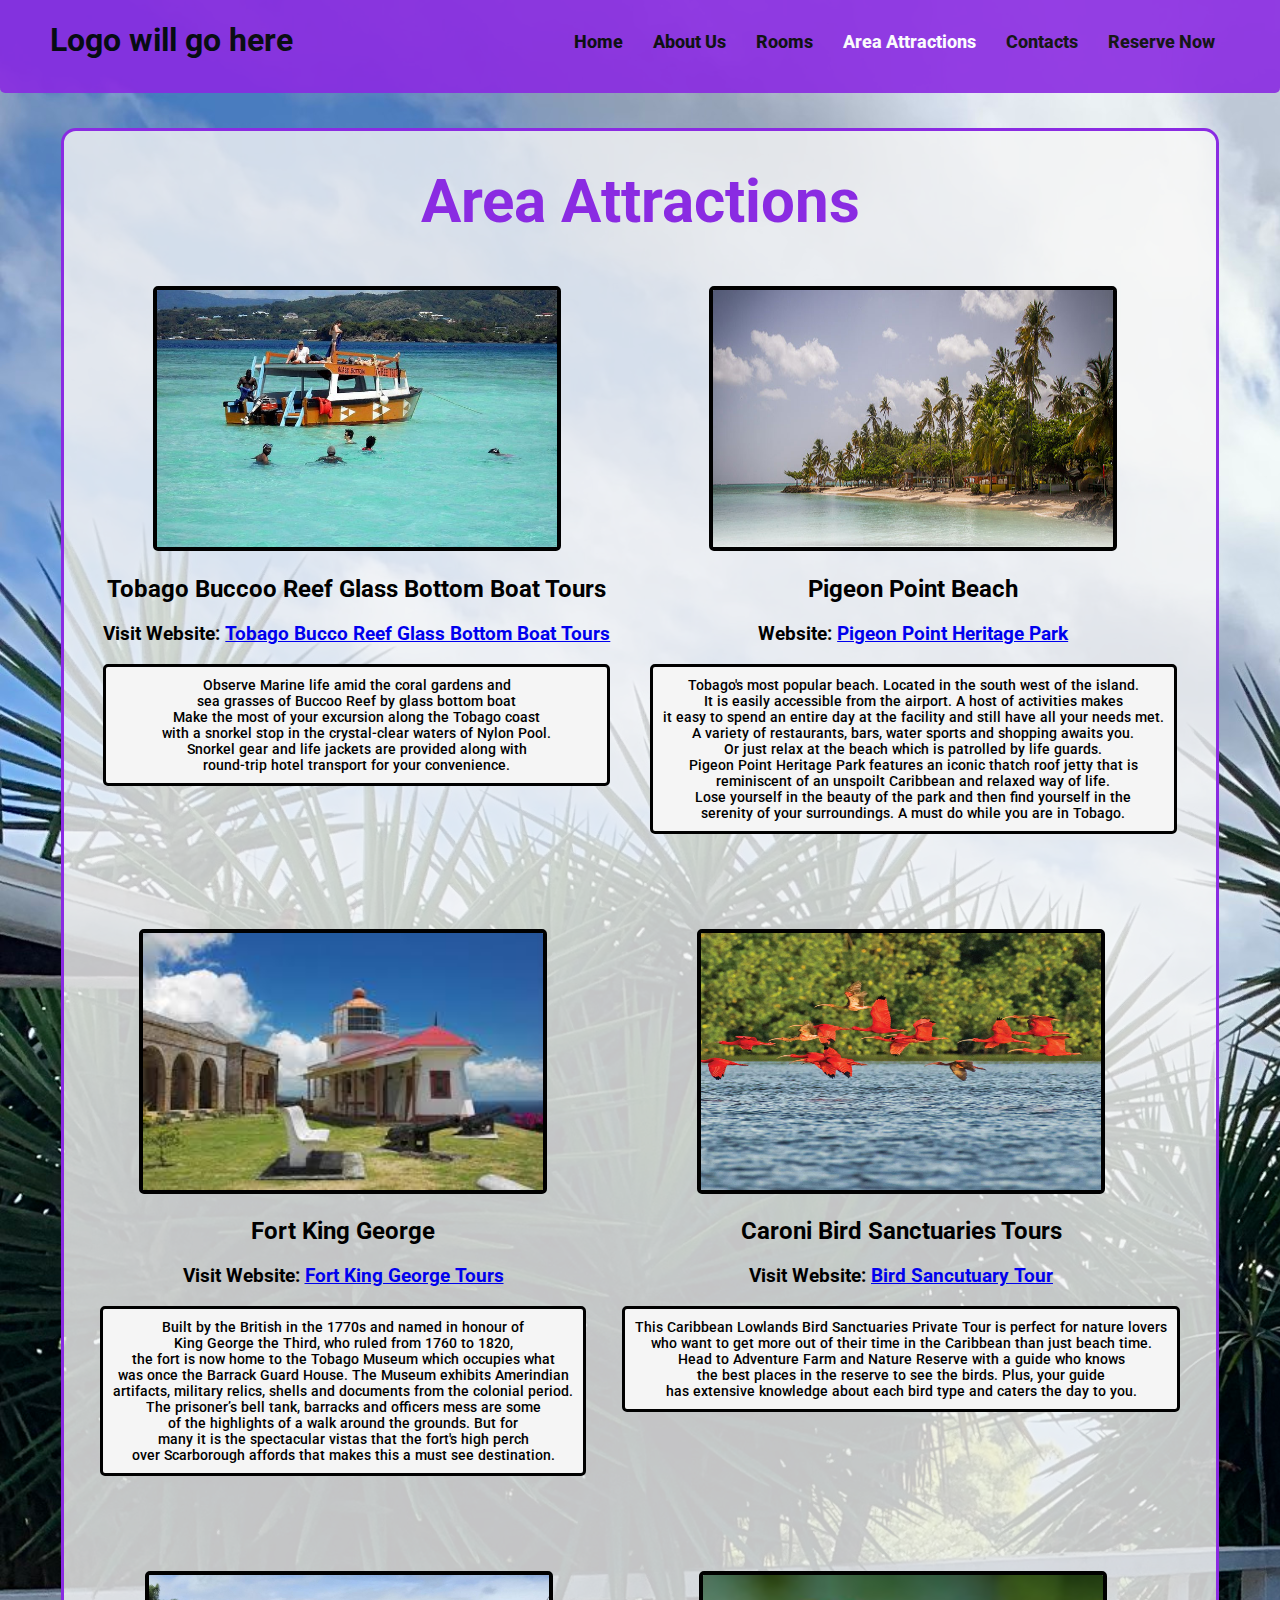
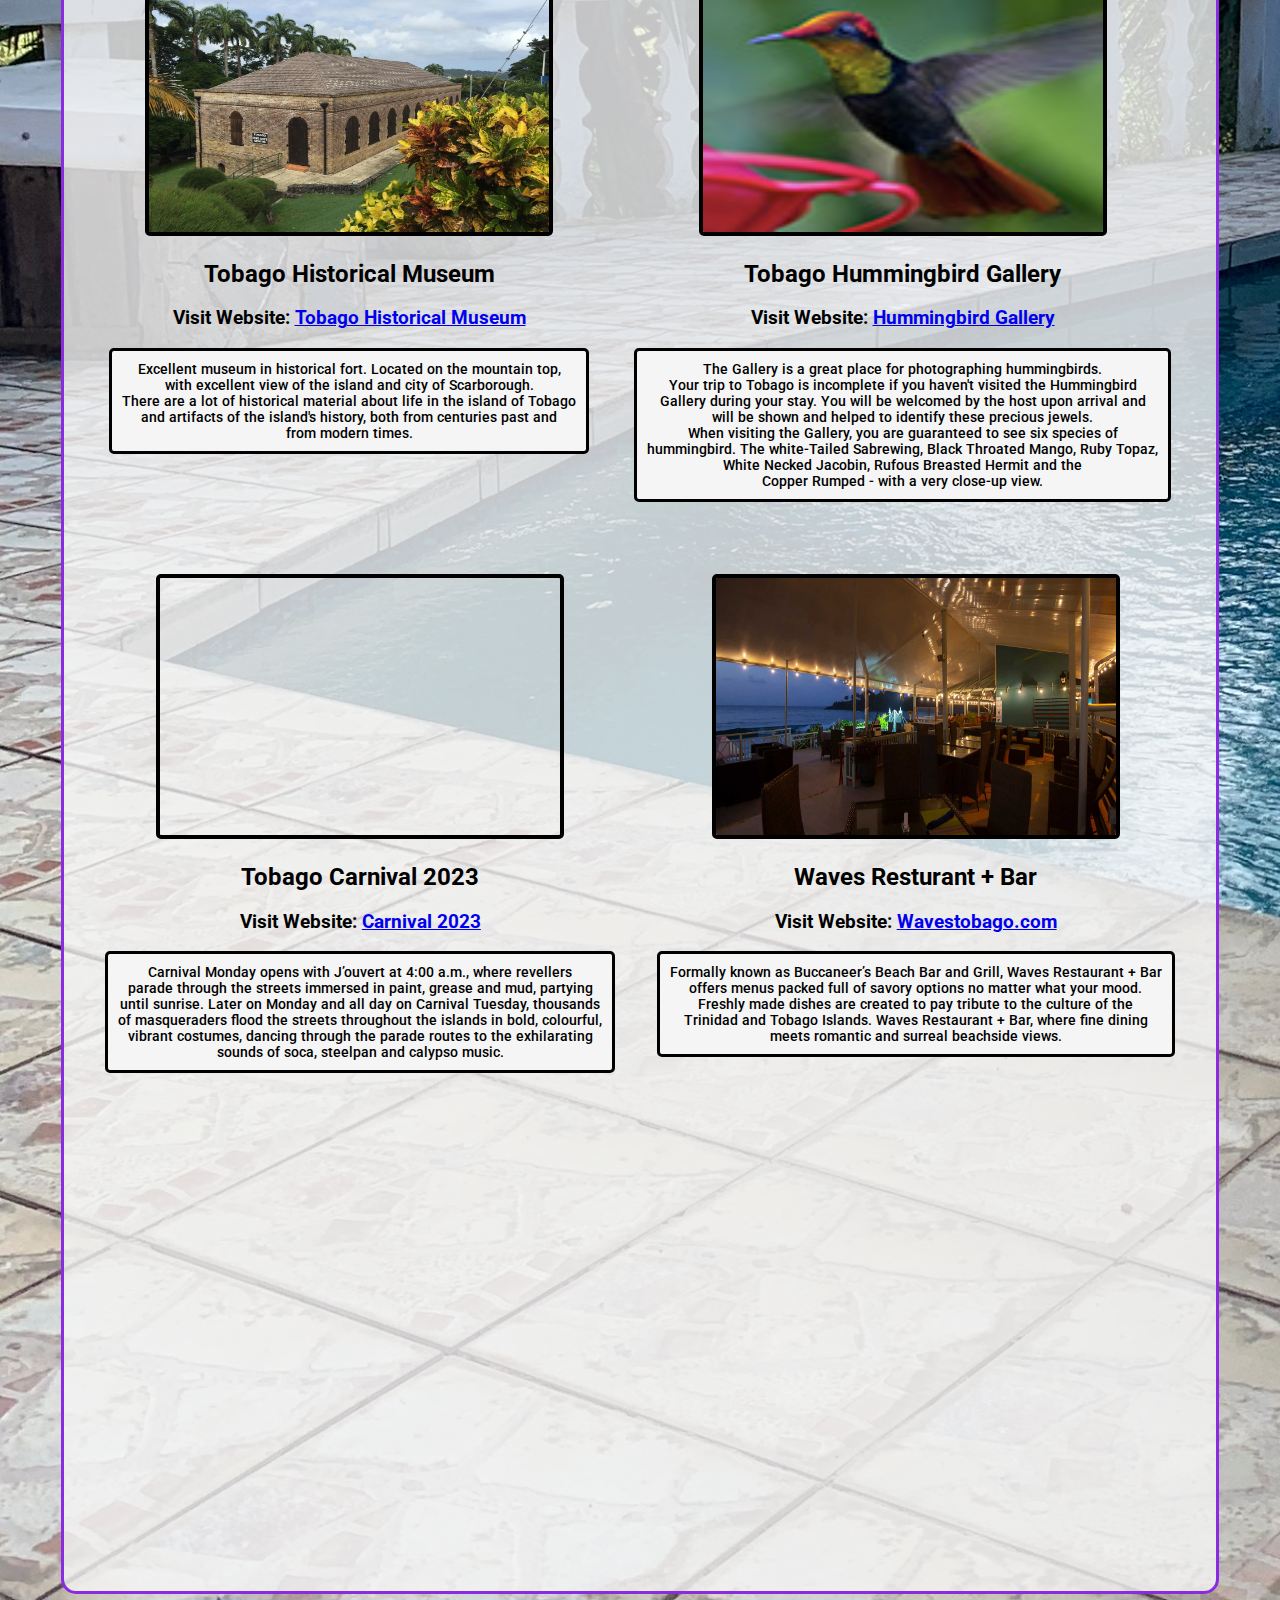
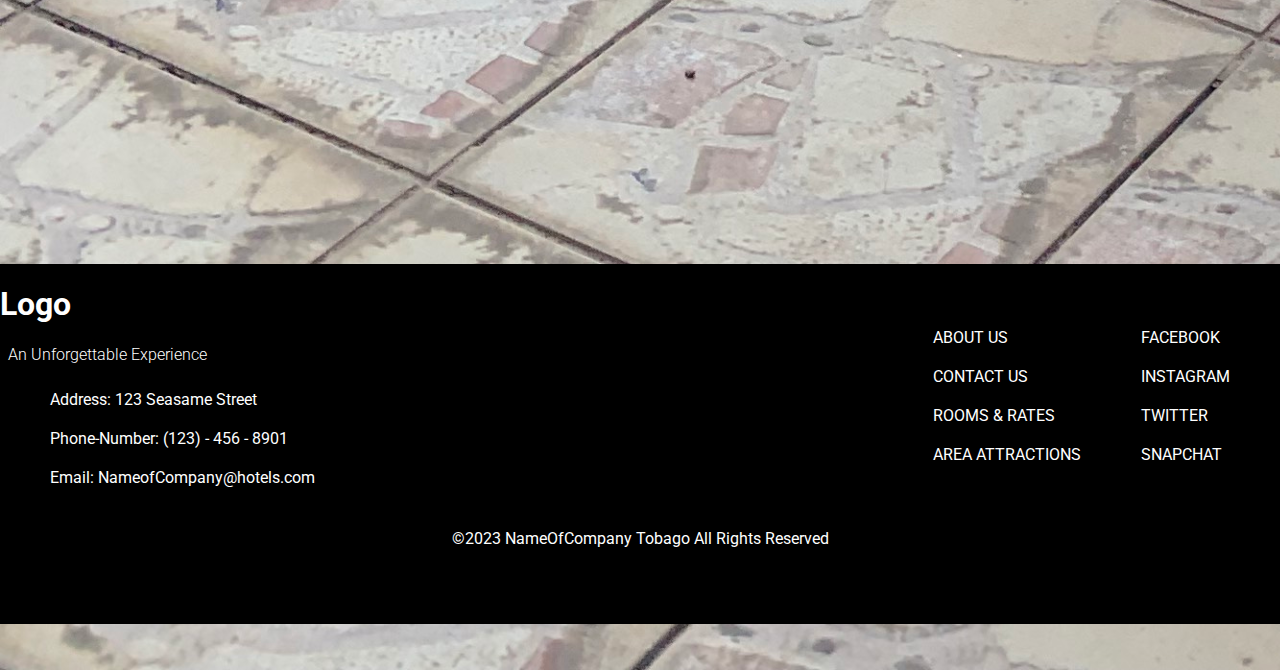
==== commit 13516928: "navbar change changed the background color of all navbars to blueviolet and changed the border-botto" ====
--- a/AreaAttractions/index.html
+++ b/AreaAttractions/index.html
@@ -14,13 +14,11 @@
           <h1 id="logo">Logo will go here</h1>
           <ul id="nav-items">
             <li><a href="/FrontPage/index.html" class="homepage">Home</a></li>
-            <li><a href="/AboutUs/index.html" class="about-us">About Us</a></li>
-            <li><a href="/RoomsandRates/index.html" class="rooms">Rooms</a></li>
-            <li><a href="/AreaAttractions/index.html" class="area-attractions">Area Attractions</a></li>
-            <li>
-              <a href="/ContactUsPage/index.html" class="contacts">Contacts</a>
-            </li>
-            <li><a href="" id="reserve">Reserve Now</a></li>
+                <li><a href="/AboutUs/index.html" class="about-us">About Us</a></li>
+                <li><a href="/RoomsandRates/index.html" class="rooms">Rooms</a></li>
+                <li><a href="/AreaAttractions/index.html" class="area-attractions">Area Attractions</a></li>
+                <li><a href="/ContactUsPage/index.html" class="contacts">Contacts</a></li>
+                <li><a href="" id="reserve">Reserve Now</a></li>
           </ul>
         </div>
       </section>
--- a/AreaAttractions/style.css
+++ b/AreaAttractions/style.css
@@ -15,13 +15,14 @@
 
 #navbar {
   border-bottom: solid blueviolet 3px;
-  border-radius: 5px;
+  border-bottom-left-radius: 5px;
+  border-bottom-right-radius: 5px;
   height: 90px;
   position: fixed;
   width: 100%;
   top: 0%;
-  background-color: white;
-  opacity: 0.8;
+  background-color: blueviolet;
+  opacity: 0.9;
   z-index: 9;
   /* top: -90px;    new change */
   transition: top 0.3s; /* new change */
@@ -87,7 +88,7 @@
 
 .area-attractions {
   text-decoration: none;
-  color: black;
+  color: white;
 }
 .contacts {
   text-decoration: none;
@@ -107,7 +108,7 @@
   background-color: whitesmoke;
   position: absolute;
   width: 100%;
-  height: 410vh;
+  height: 430vh;
 }
 /*
  #area-attractions-homepage {
@@ -191,7 +192,7 @@
   height: 40vh;
   background-color: black;
   color: white;
-  margin-top: 15vh;
+  margin-top: 30vh;
 }
 
 .bottom-border {
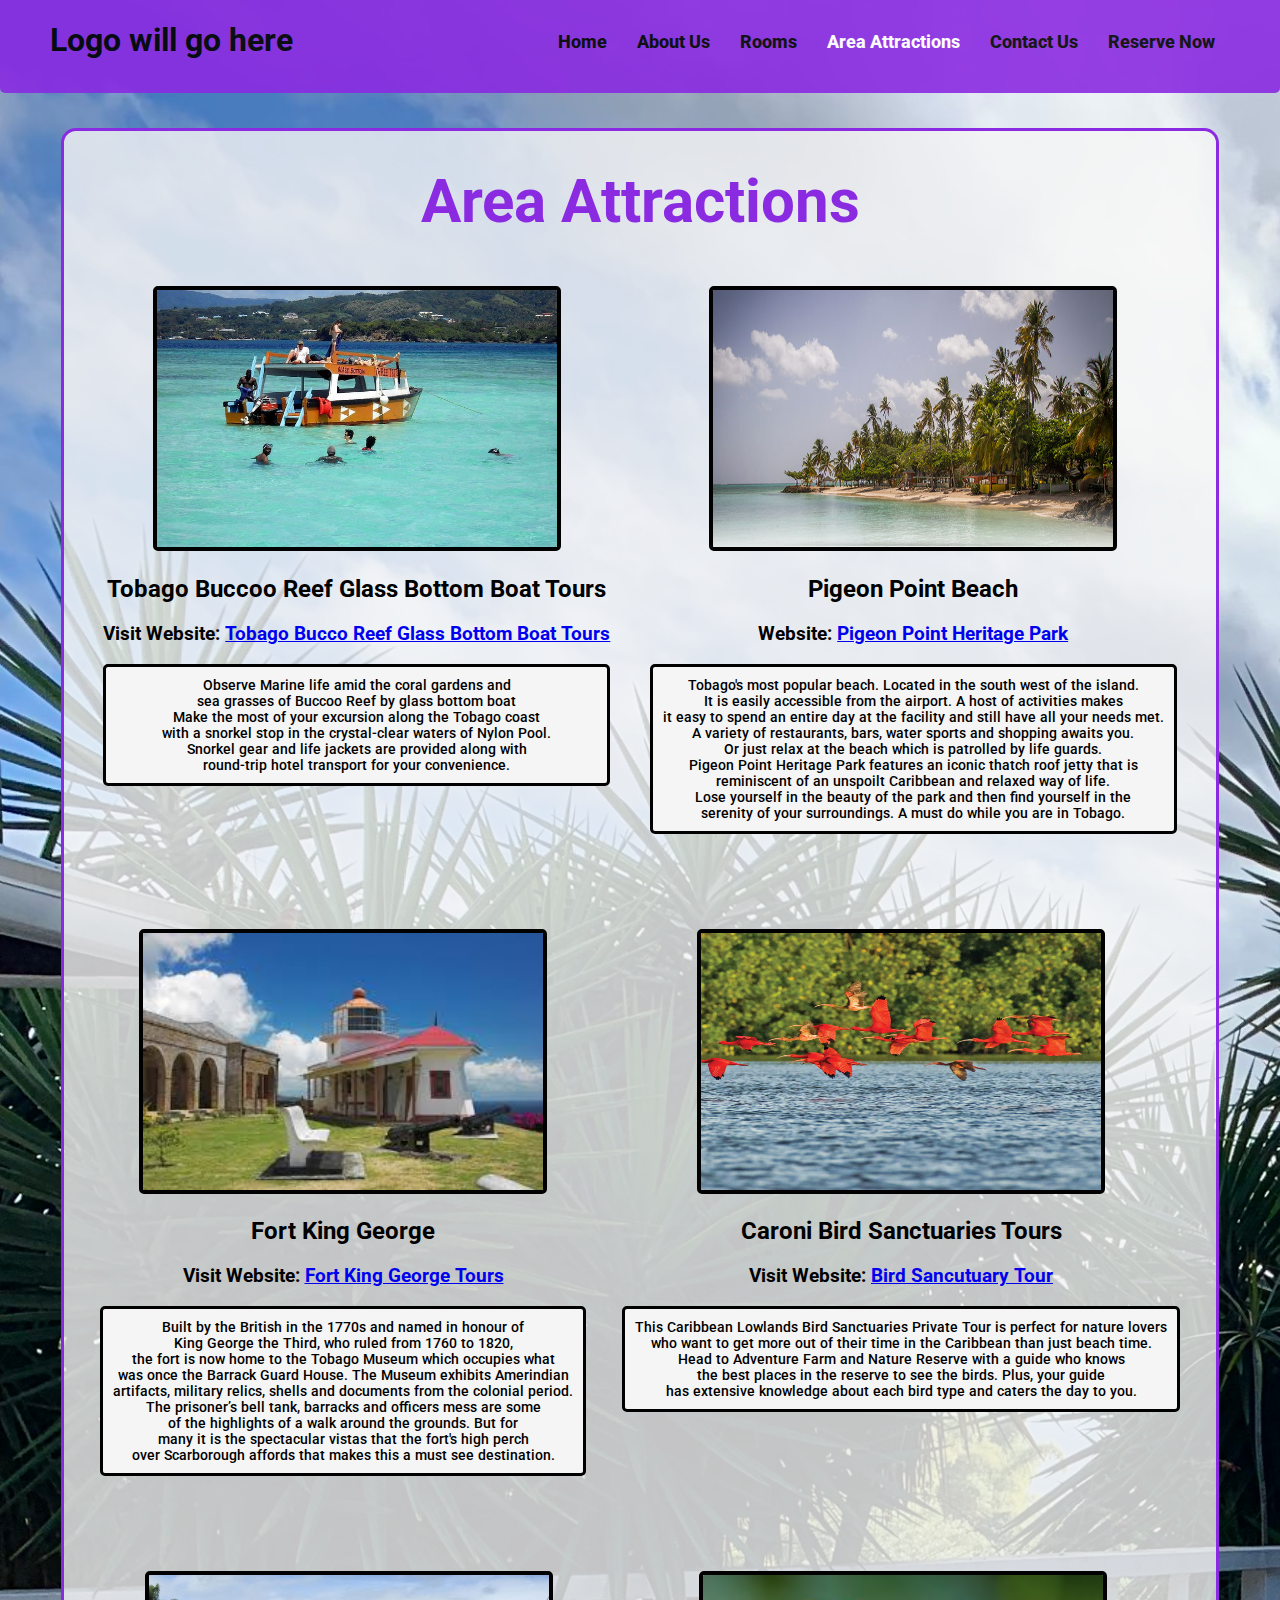
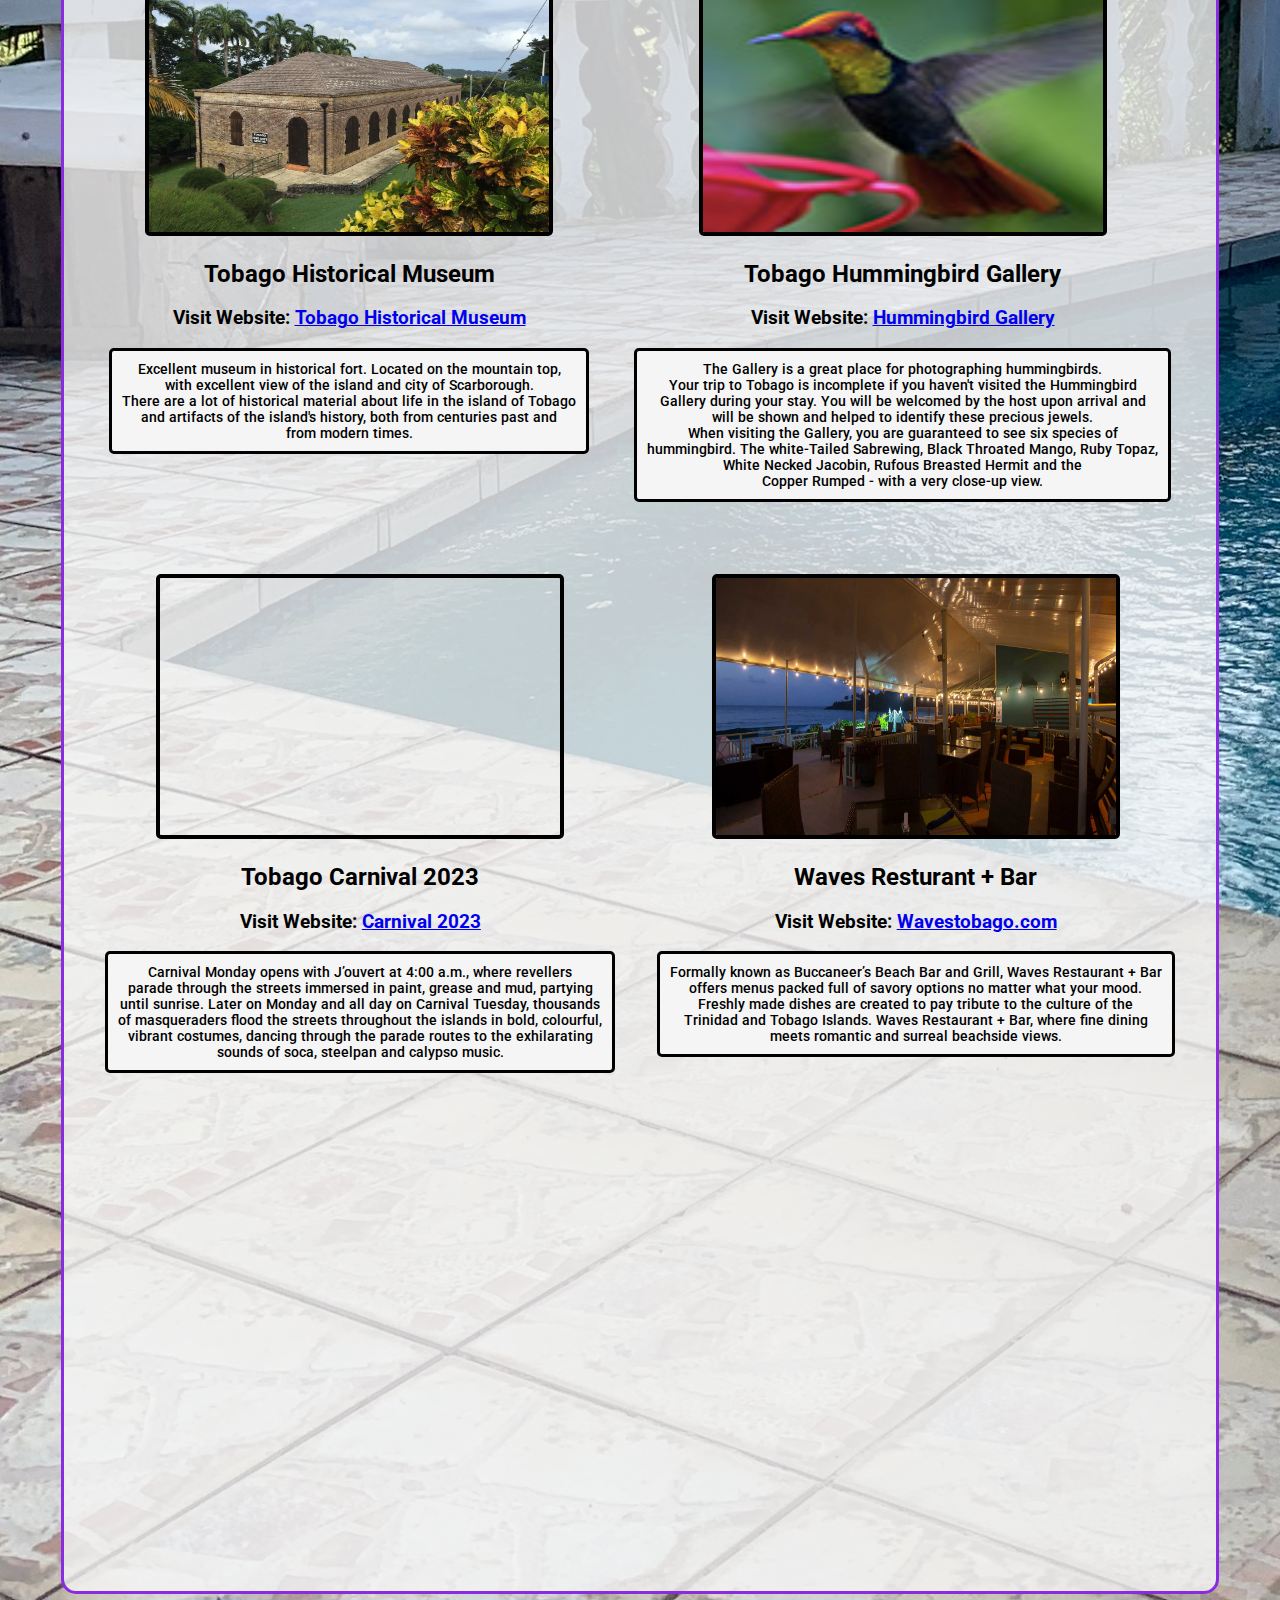
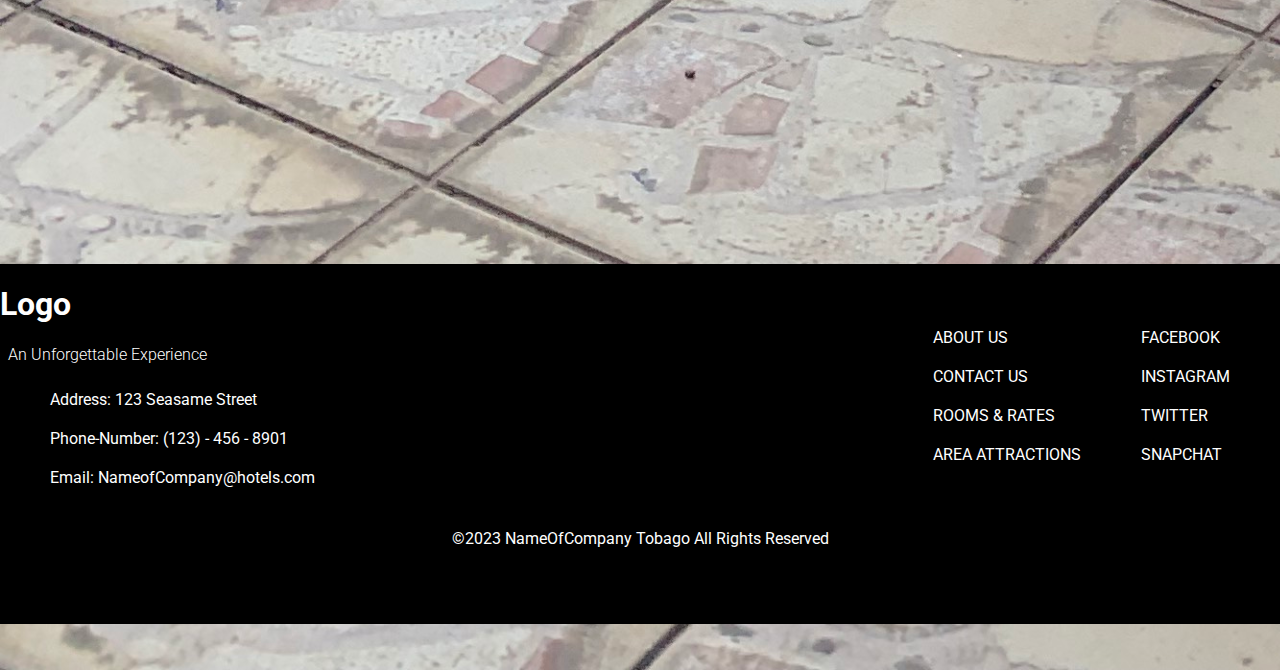
==== commit 97bc396f: "the headpage is index.html to publish gitsite" ====
--- a/AreaAttractions/index.html
+++ b/AreaAttractions/index.html
@@ -4,7 +4,7 @@
     <meta charset="UTF-8">
     <meta http-equiv="X-UA-Compatible" content="IE=edge">
     <meta name="viewport" content="width=device-width, initial-scale=1.0">
-    <title>Document</title>
+    <title>Diamondview Villas Tobago</title>
     <link rel="stylesheet" href="style.css">
 </head>
 <body>
@@ -13,11 +13,11 @@
         <div id="nav-shape">
           <h1 id="logo">Logo will go here</h1>
           <ul id="nav-items">
-            <li><a href="/FrontPage/index.html" class="homepage">Home</a></li>
+            <li><a href="/index.html" class="homepage">Home</a></li>
                 <li><a href="/AboutUs/index.html" class="about-us">About Us</a></li>
                 <li><a href="/RoomsandRates/index.html" class="rooms">Rooms</a></li>
                 <li><a href="/AreaAttractions/index.html" class="area-attractions">Area Attractions</a></li>
-                <li><a href="/ContactUsPage/index.html" class="contacts">Contacts</a></li>
+                <li><a href="/ContactUsPage/index.html" class="contacts">Contact Us</a></li>
                 <li><a href="" id="reserve">Reserve Now</a></li>
           </ul>
         </div>
